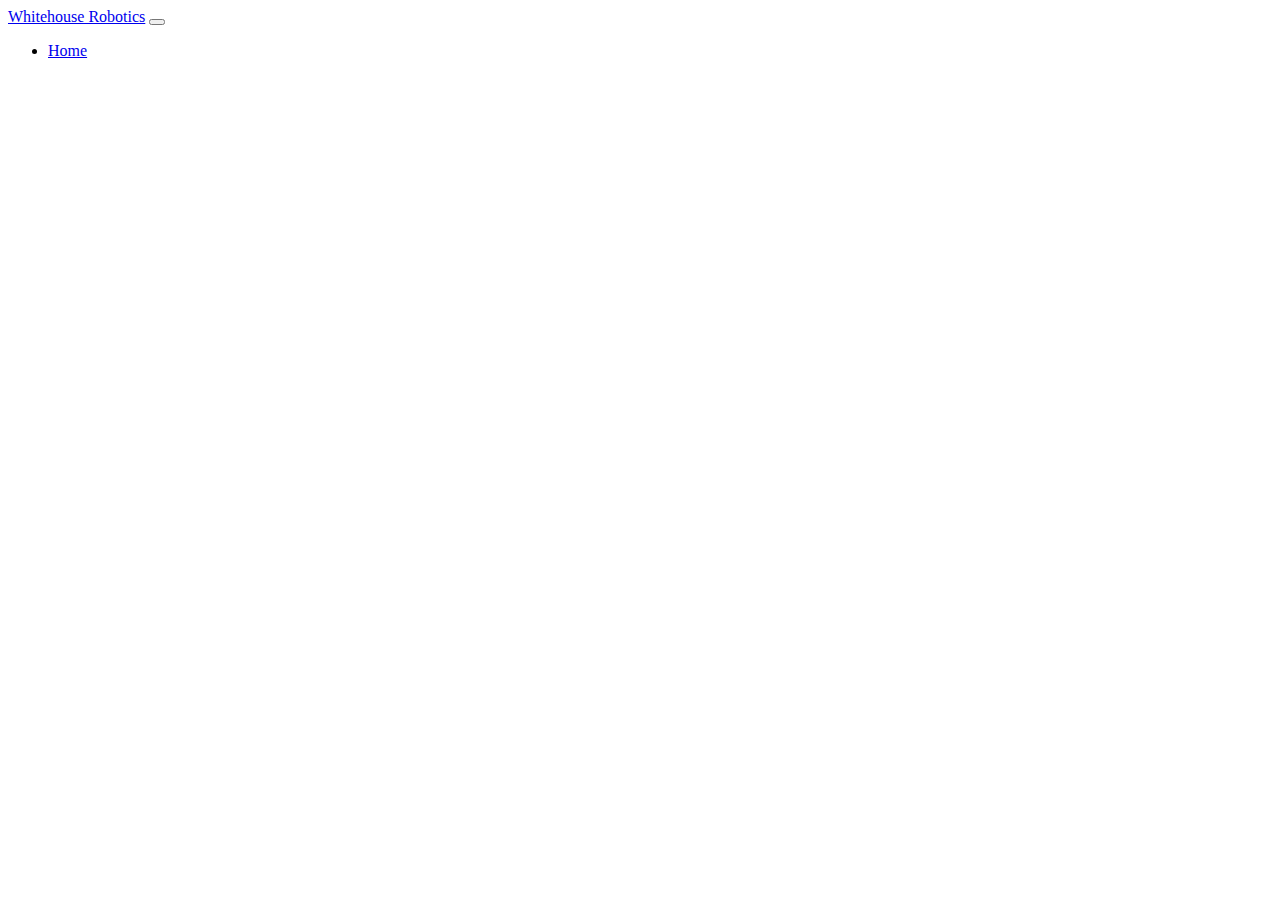
==== index.html @ 736e9d4d "Add Navbar" ====
<!DOCTYPE html>
<html lang="en">
<head>
    <meta charset="UTF-8">
    <meta http-equiv="X-UA-Compatible" content="IE=edge">
    <meta name="viewport" content="width=device-width, initial-scale=1.0">
    <title>Document</title>
    <link href="https://cdn.jsdelivr.net/npm/bootstrap@5.3.2/dist/css/bootstrap.min.css" rel="stylesheet" integrity="sha384-T3c6CoIi6uLrA9TneNEoa7RxnatzjcDSCmG1MXxSR1GAsXEV/Dwwykc2MPK8M2HN" crossorigin="anonymous">
</head>
<body>
    <nav class="navbar navbar-expand-lg bg-body-tertiary">
        <div class="container-fluid">
          <a class="navbar-brand" href="#">Whitehouse Robotics</a>
          <button class="navbar-toggler" type="button" data-bs-toggle="collapse" data-bs-target="#navbarNav" aria-controls="navbarNav" aria-expanded="false" aria-label="Toggle navigation">
            <span class="navbar-toggler-icon"></span>
          </button>
          <div class="collapse navbar-collapse" id="navbarNav">
            <ul class="navbar-nav">
              <li class="nav-item">
                <a class="nav-link active" aria-current="page" href="/">Home</a>
              </li>



            </ul>
          </div>
        </div>
      </nav>




    <script src="https://cdn.jsdelivr.net/npm/bootstrap@5.3.2/dist/js/bootstrap.bundle.min.js" integrity="sha384-C6RzsynM9kWDrMNeT87bh95OGNyZPhcTNXj1NW7RuBCsyN/o0jlpcV8Qyq46cDfL" crossorigin="anonymous"></script>
</body>
</html>
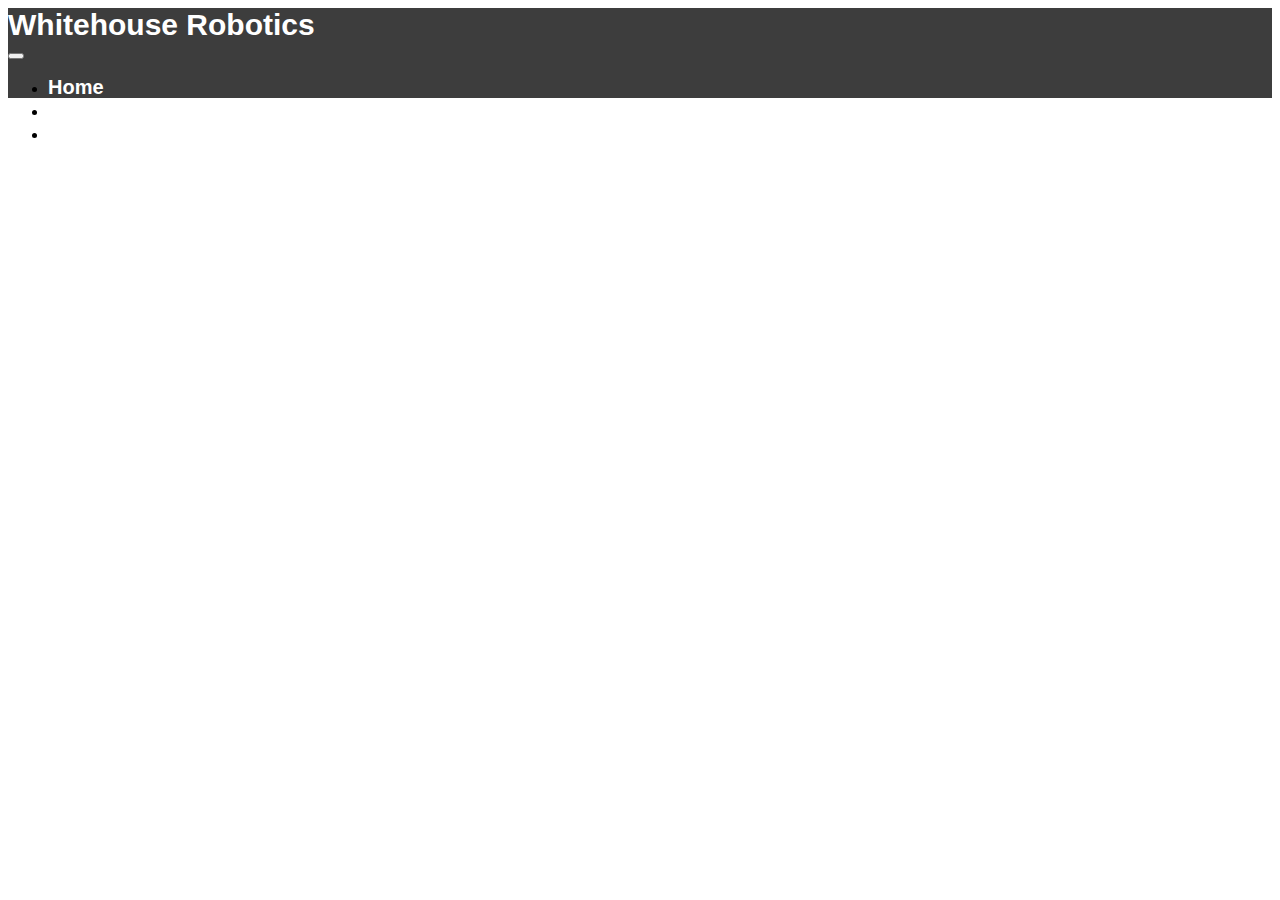
==== commit e211bab9: "Style Navbar" ====
--- a/index.html
+++ b/index.html
@@ -1,35 +1,53 @@
 <!DOCTYPE html>
 <html lang="en">
-<head>
-    <meta charset="UTF-8">
-    <meta http-equiv="X-UA-Compatible" content="IE=edge">
-    <meta name="viewport" content="width=device-width, initial-scale=1.0">
+  <head>
+    <meta charset="UTF-8" />
+    <meta http-equiv="X-UA-Compatible" content="IE=edge" />
+    <meta name="viewport" content="width=device-width, initial-scale=1.0" />
     <title>Document</title>
-    <link href="https://cdn.jsdelivr.net/npm/bootstrap@5.3.2/dist/css/bootstrap.min.css" rel="stylesheet" integrity="sha384-T3c6CoIi6uLrA9TneNEoa7RxnatzjcDSCmG1MXxSR1GAsXEV/Dwwykc2MPK8M2HN" crossorigin="anonymous">
-</head>
-<body>
-    <nav class="navbar navbar-expand-lg bg-body-tertiary">
-        <div class="container-fluid">
-          <a class="navbar-brand" href="#">Whitehouse Robotics</a>
-          <button class="navbar-toggler" type="button" data-bs-toggle="collapse" data-bs-target="#navbarNav" aria-controls="navbarNav" aria-expanded="false" aria-label="Toggle navigation">
-            <span class="navbar-toggler-icon"></span>
-          </button>
-          <div class="collapse navbar-collapse" id="navbarNav">
-            <ul class="navbar-nav">
-              <li class="nav-item">
-                <a class="nav-link active" aria-current="page" href="/">Home</a>
-              </li>
+    <link
+      href="https://cdn.jsdelivr.net/npm/bootstrap@5.3.2/dist/css/bootstrap.min.css"
+      rel="stylesheet"
+      integrity="sha384-T3c6CoIi6uLrA9TneNEoa7RxnatzjcDSCmG1MXxSR1GAsXEV/Dwwykc2MPK8M2HN"
+      crossorigin="anonymous"
+    />
+    <link href="index.css" rel="stylesheet" />
+  </head>
+  <body>
+    <nav class="navbar navbar-expand-lg navBg">
+      <div class="container-fluid">
+        <div class="navbar-brand title">Whitehouse Robotics</div>
+        <button
+          class="navbar-toggler"
+          type="button"
+          data-bs-toggle="collapse"
+          data-bs-target="#navbarNav"
+          aria-controls="navbarNav"
+          aria-expanded="false"
+          aria-label="Toggle navigation"
+        >
+          <span class="navbar-toggler-icon"></span>
+        </button>
+        <div class="collapse navbar-collapse" id="navbarNav">
+          <ul class="navbar-nav">
+            <li class="nav-item">
+              <div class="nav-link link" aria-current="page">Home</div>
+            </li>
+            <li class="nav-item">
+              <a class="nav-link link" aria-current="page" href="">About</a>
+            </li>
+            <li class="nav-item">
+              <a class="nav-link link" aria-current="page" href="">Community</a>
+            </li>
+          </ul>
+        </div>
+      </div>
+    </nav>
 
-
-
-            </ul>
-          </div>
-        </div>
-      </nav>
-
-
-
-
-    <script src="https://cdn.jsdelivr.net/npm/bootstrap@5.3.2/dist/js/bootstrap.bundle.min.js" integrity="sha384-C6RzsynM9kWDrMNeT87bh95OGNyZPhcTNXj1NW7RuBCsyN/o0jlpcV8Qyq46cDfL" crossorigin="anonymous"></script>
-</body>
-</html>+    <script
+      src="https://cdn.jsdelivr.net/npm/bootstrap@5.3.2/dist/js/bootstrap.bundle.min.js"
+      integrity="sha384-C6RzsynM9kWDrMNeT87bh95OGNyZPhcTNXj1NW7RuBCsyN/o0jlpcV8Qyq46cDfL"
+      crossorigin="anonymous"
+    ></script>
+  </body>
+</html>
--- a/index.css
+++ b/index.css
@@ -0,0 +1,21 @@
+.navBg {
+  background-color: rgb(61, 61, 61);
+  height: 90px;
+  font-family: Arial, Helvetica, sans-serif;
+}
+.title {
+  font-size: 30px;
+  font-weight: 700;
+  color: white;
+}
+.title:hover {
+  color: rgb(240, 240, 240);
+}
+.link {
+  font-size: 20px;
+  font-weight: 550;
+  color: white;
+}
+.link:hover {
+  color: rgb(240, 240, 240);
+}
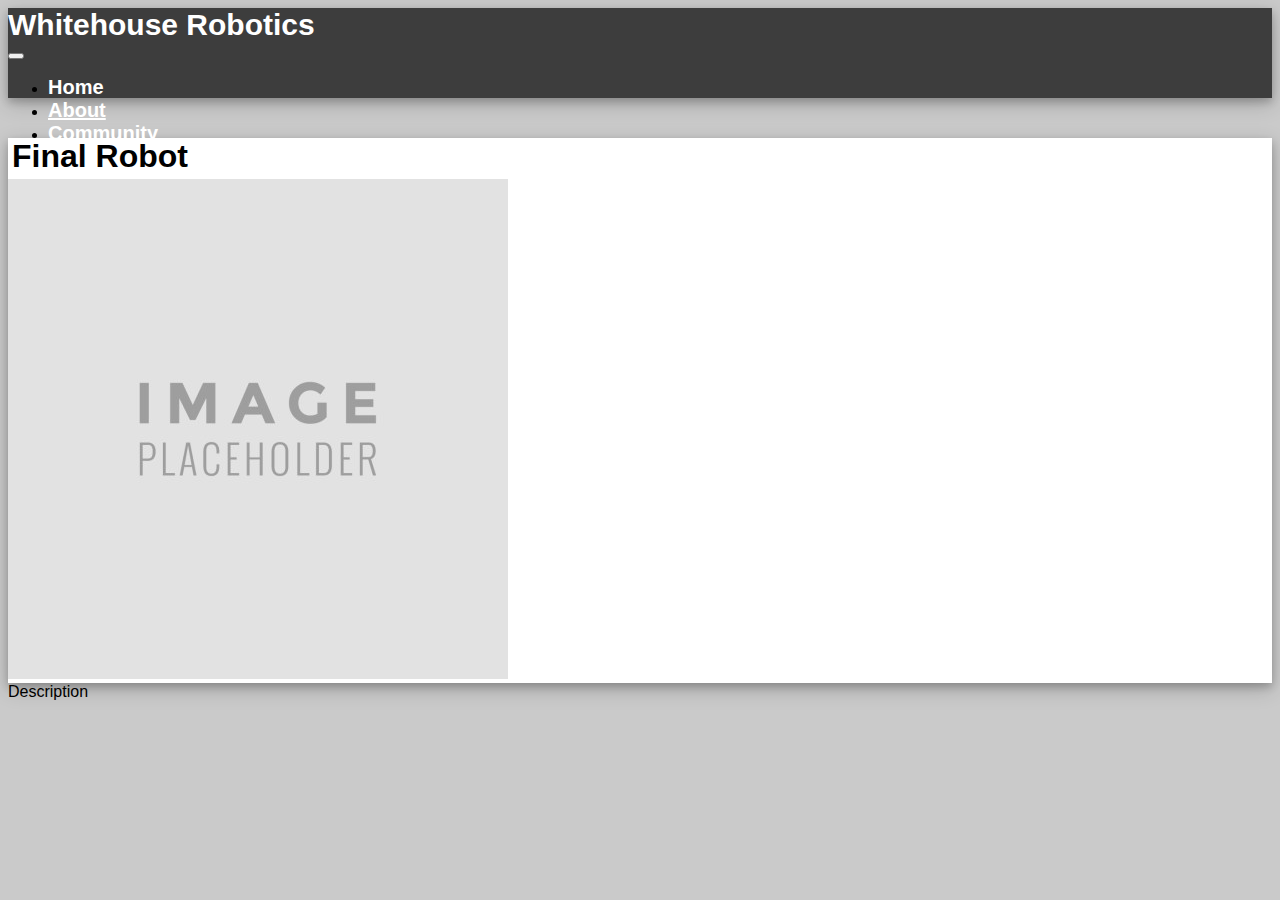
==== commit 7a0706ad: "Finish community page" ====
--- a/index.html
+++ b/index.html
@@ -4,7 +4,7 @@
     <meta charset="UTF-8" />
     <meta http-equiv="X-UA-Compatible" content="IE=edge" />
     <meta name="viewport" content="width=device-width, initial-scale=1.0" />
-    <title>Document</title>
+    <title>Whitehouse Robotics | Home</title>
     <link
       href="https://cdn.jsdelivr.net/npm/bootstrap@5.3.2/dist/css/bootstrap.min.css"
       rel="stylesheet"
@@ -14,7 +14,7 @@
     <link href="index.css" rel="stylesheet" />
   </head>
   <body>
-    <nav class="navbar navbar-expand-lg navBg">
+    <nav class="navbar navbar-expand-lg navBg sticky-top">
       <div class="container-fluid">
         <div class="navbar-brand title">Whitehouse Robotics</div>
         <button
@@ -34,15 +34,31 @@
               <div class="nav-link link" aria-current="page">Home</div>
             </li>
             <li class="nav-item">
-              <a class="nav-link link" aria-current="page" href="">About</a>
+              <a class="nav-link link" aria-current="page" href="about.html"
+                >About</a
+              >
             </li>
             <li class="nav-item">
-              <a class="nav-link link" aria-current="page" href="">Community</a>
+              <a class="nav-link link" aria-current="page" href="community.html"
+                >Community</a
+              >
             </li>
           </ul>
         </div>
       </div>
     </nav>
+
+    <div class="container text-center spacing">
+      <div class="row">
+        <div class="col">
+          <div class="card">
+            <h1 class="cardTitle">Final Robot</h1>
+            <img src="placeholder.jpg" alt="Final Robot" />
+          </div>
+        </div>
+        <div class="col">Description</div>
+      </div>
+    </div>
 
     <script
       src="https://cdn.jsdelivr.net/npm/bootstrap@5.3.2/dist/js/bootstrap.bundle.min.js"
--- a/index.css
+++ b/index.css
@@ -1,15 +1,20 @@
 .navBg {
   background-color: rgb(61, 61, 61);
   height: 90px;
-  font-family: Arial, Helvetica, sans-serif;
+
+  box-shadow: 0 4px 8px 0 rgba(0, 0, 0, 0.2), 0 6px 20px 0 rgba(0, 0, 0, 0.19);
 }
 .title {
   font-size: 30px;
   font-weight: 700;
   color: white;
 }
+body {
+  font-family: Arial, Helvetica, sans-serif;
+  background-color: rgb(202, 202, 202);
+}
 .title:hover {
-  color: rgb(240, 240, 240);
+  color: rgb(185, 185, 185);
 }
 .link {
   font-size: 20px;
@@ -19,3 +24,27 @@
 .link:hover {
   color: rgb(240, 240, 240);
 }
+.spacing {
+  margin-top: 40px;
+}
+.extraSpacing {
+  margin-top: 100px;
+}
+.card {
+  background-color: white;
+  box-shadow: 0 4px 8px 0 rgba(0, 0, 0, 0.2), 0 6px 20px 0 rgba(0, 0, 0, 0.19);
+}
+.cardTitle {
+  font-weight: 550;
+  margin: 4px;
+}
+.cardDescription {
+  font-size: 130%;
+  margin: 4px;
+}
+.logo {
+  width: 85px;
+}
+.endpage {
+  margin-bottom: 40px;
+}
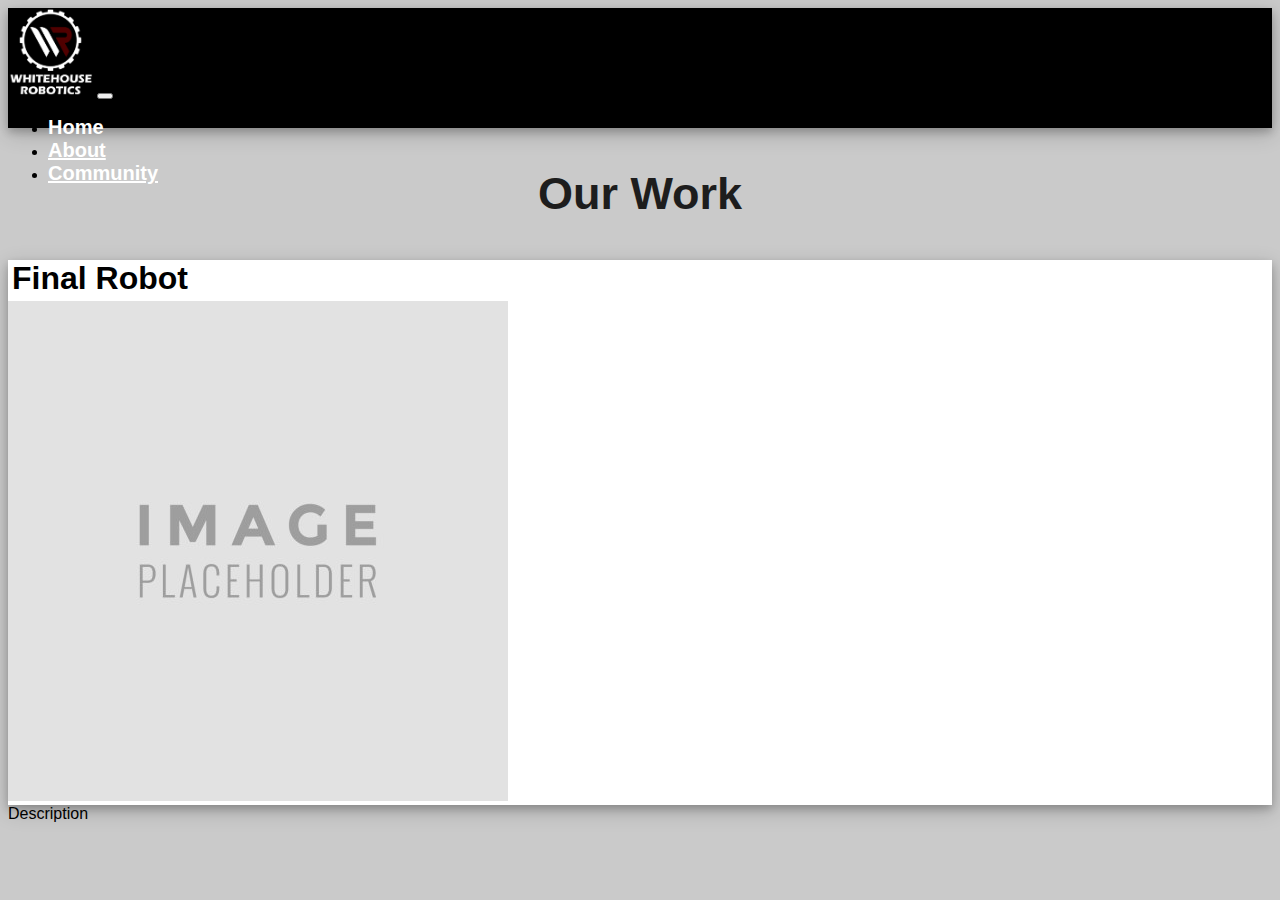
==== commit 851c3d0c: "Add headings" ====
--- a/index.html
+++ b/index.html
@@ -16,7 +16,7 @@
   <body>
     <nav class="navbar navbar-expand-lg navBg sticky-top">
       <div class="container-fluid">
-        <div class="navbar-brand title">Whitehouse Robotics</div>
+        <img src="RoboticsLogo.png" alt="logo" class="logo" />
         <button
           class="navbar-toggler"
           type="button"
@@ -48,6 +48,8 @@
       </div>
     </nav>
 
+    <h1 class="spacing mainTitle">Our Work</h1>
+
     <div class="container text-center spacing">
       <div class="row">
         <div class="col">
--- a/index.css
+++ b/index.css
@@ -1,6 +1,6 @@
 .navBg {
-  background-color: rgb(61, 61, 61);
-  height: 90px;
+  background-color: rgb(0, 0, 0);
+  height: 120px;
 
   box-shadow: 0 4px 8px 0 rgba(0, 0, 0, 0.2), 0 6px 20px 0 rgba(0, 0, 0, 0.19);
 }
@@ -8,6 +8,12 @@
   font-size: 30px;
   font-weight: 700;
   color: white;
+}
+.mainTitle {
+  text-align: center;
+  font-size: 45px;
+  font-weight: bold;
+  color: rgb(29, 29, 29);
 }
 body {
   font-family: Arial, Helvetica, sans-serif;
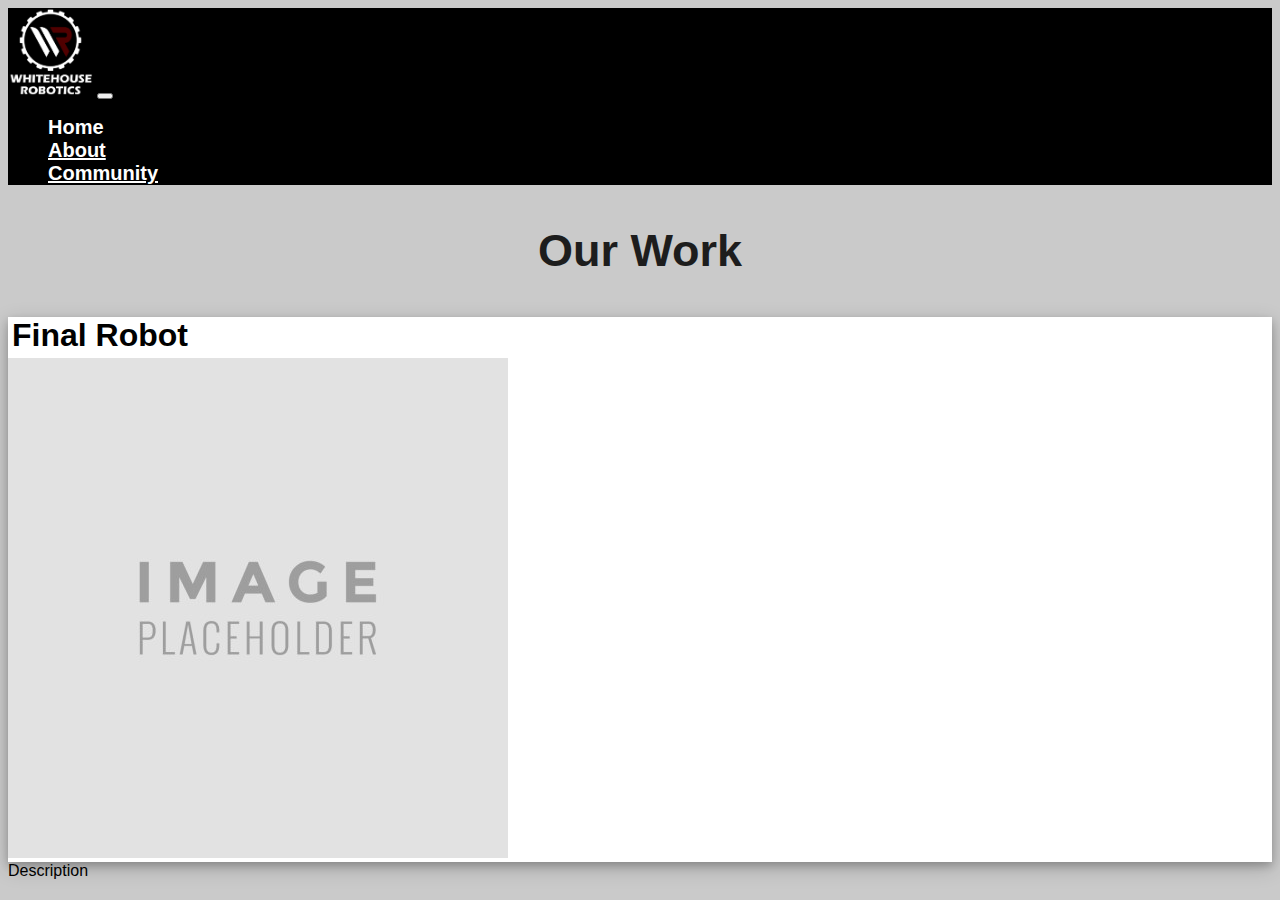
==== commit c9241a0d: "Fix Navbar" ====
--- a/index.html
+++ b/index.html
@@ -1,71 +1,74 @@
 <!DOCTYPE html>
 <html lang="en">
-  <head>
-    <meta charset="UTF-8" />
-    <meta http-equiv="X-UA-Compatible" content="IE=edge" />
-    <meta name="viewport" content="width=device-width, initial-scale=1.0" />
-    <title>Whitehouse Robotics | Home</title>
-    <link
-      href="https://cdn.jsdelivr.net/npm/bootstrap@5.3.2/dist/css/bootstrap.min.css"
-      rel="stylesheet"
-      integrity="sha384-T3c6CoIi6uLrA9TneNEoa7RxnatzjcDSCmG1MXxSR1GAsXEV/Dwwykc2MPK8M2HN"
-      crossorigin="anonymous"
-    />
-    <link href="index.css" rel="stylesheet" />
-  </head>
-  <body>
-    <nav class="navbar navbar-expand-lg navBg sticky-top">
-      <div class="container-fluid">
-        <img src="RoboticsLogo.png" alt="logo" class="logo" />
-        <button
-          class="navbar-toggler"
-          type="button"
-          data-bs-toggle="collapse"
-          data-bs-target="#navbarNav"
-          aria-controls="navbarNav"
-          aria-expanded="false"
-          aria-label="Toggle navigation"
-        >
-          <span class="navbar-toggler-icon"></span>
-        </button>
-        <div class="collapse navbar-collapse" id="navbarNav">
-          <ul class="navbar-nav">
-            <li class="nav-item">
-              <div class="nav-link link" aria-current="page">Home</div>
-            </li>
-            <li class="nav-item">
-              <a class="nav-link link" aria-current="page" href="about.html"
-                >About</a
-              >
-            </li>
-            <li class="nav-item">
-              <a class="nav-link link" aria-current="page" href="community.html"
-                >Community</a
-              >
-            </li>
-          </ul>
-        </div>
-      </div>
-    </nav>
+	<head>
+		<meta charset="UTF-8" />
+		<meta http-equiv="X-UA-Compatible" content="IE=edge" />
+		<meta name="viewport" content="width=device-width, initial-scale=1.0" />
+		<title>Whitehouse Robotics | Home</title>
+		<link
+			href="https://cdn.jsdelivr.net/npm/bootstrap@5.3.2/dist/css/bootstrap.min.css"
+			rel="stylesheet"
+			integrity="sha384-T3c6CoIi6uLrA9TneNEoa7RxnatzjcDSCmG1MXxSR1GAsXEV/Dwwykc2MPK8M2HN"
+			crossorigin="anonymous"
+		/>
+		<link href="index.css" rel="stylesheet" />
+	</head>
+	<body>
+		<nav
+			class="navbar navbar-expand-lg sticky-top"
+			style="background-color: #000000"
+		>
+			<div class="container-fluid">
+				<img src="RoboticsLogo.png" alt="logo" class="logo" />
+				<button
+					class="navbar-toggler"
+					type="button"
+					data-bs-toggle="collapse"
+					data-bs-target="#navbarNav"
+					aria-controls="navbarNav"
+					aria-expanded="false"
+					aria-label="Toggle navigation"
+				>
+					<span class="navbar-toggler-icon"></span>
+				</button>
+				<div class="collapse navbar-collapse" id="navbarNav">
+					<ul class="navbar-nav">
+						<li class="nav-item">
+							<div class="nav-link link" aria-current="page">Home</div>
+						</li>
+						<li class="nav-item">
+							<a class="nav-link link" aria-current="page" href="about.html"
+								>About</a
+							>
+						</li>
+						<li class="nav-item">
+							<a class="nav-link link" aria-current="page" href="community.html"
+								>Community</a
+							>
+						</li>
+					</ul>
+				</div>
+			</div>
+		</nav>
 
-    <h1 class="spacing mainTitle">Our Work</h1>
+		<h1 class="spacing mainTitle">Our Work</h1>
 
-    <div class="container text-center spacing">
-      <div class="row">
-        <div class="col">
-          <div class="card">
-            <h1 class="cardTitle">Final Robot</h1>
-            <img src="placeholder.jpg" alt="Final Robot" />
-          </div>
-        </div>
-        <div class="col">Description</div>
-      </div>
-    </div>
+		<div class="container text-center spacing">
+			<div class="row">
+				<div class="col">
+					<div class="card">
+						<h1 class="cardTitle">Final Robot</h1>
+						<img src="placeholder.jpg" alt="Final Robot" />
+					</div>
+				</div>
+				<div class="col">Description</div>
+			</div>
+		</div>
 
-    <script
-      src="https://cdn.jsdelivr.net/npm/bootstrap@5.3.2/dist/js/bootstrap.bundle.min.js"
-      integrity="sha384-C6RzsynM9kWDrMNeT87bh95OGNyZPhcTNXj1NW7RuBCsyN/o0jlpcV8Qyq46cDfL"
-      crossorigin="anonymous"
-    ></script>
-  </body>
+		<script
+			src="https://cdn.jsdelivr.net/npm/bootstrap@5.3.2/dist/js/bootstrap.bundle.min.js"
+			integrity="sha384-C6RzsynM9kWDrMNeT87bh95OGNyZPhcTNXj1NW7RuBCsyN/o0jlpcV8Qyq46cDfL"
+			crossorigin="anonymous"
+		></script>
+	</body>
 </html>
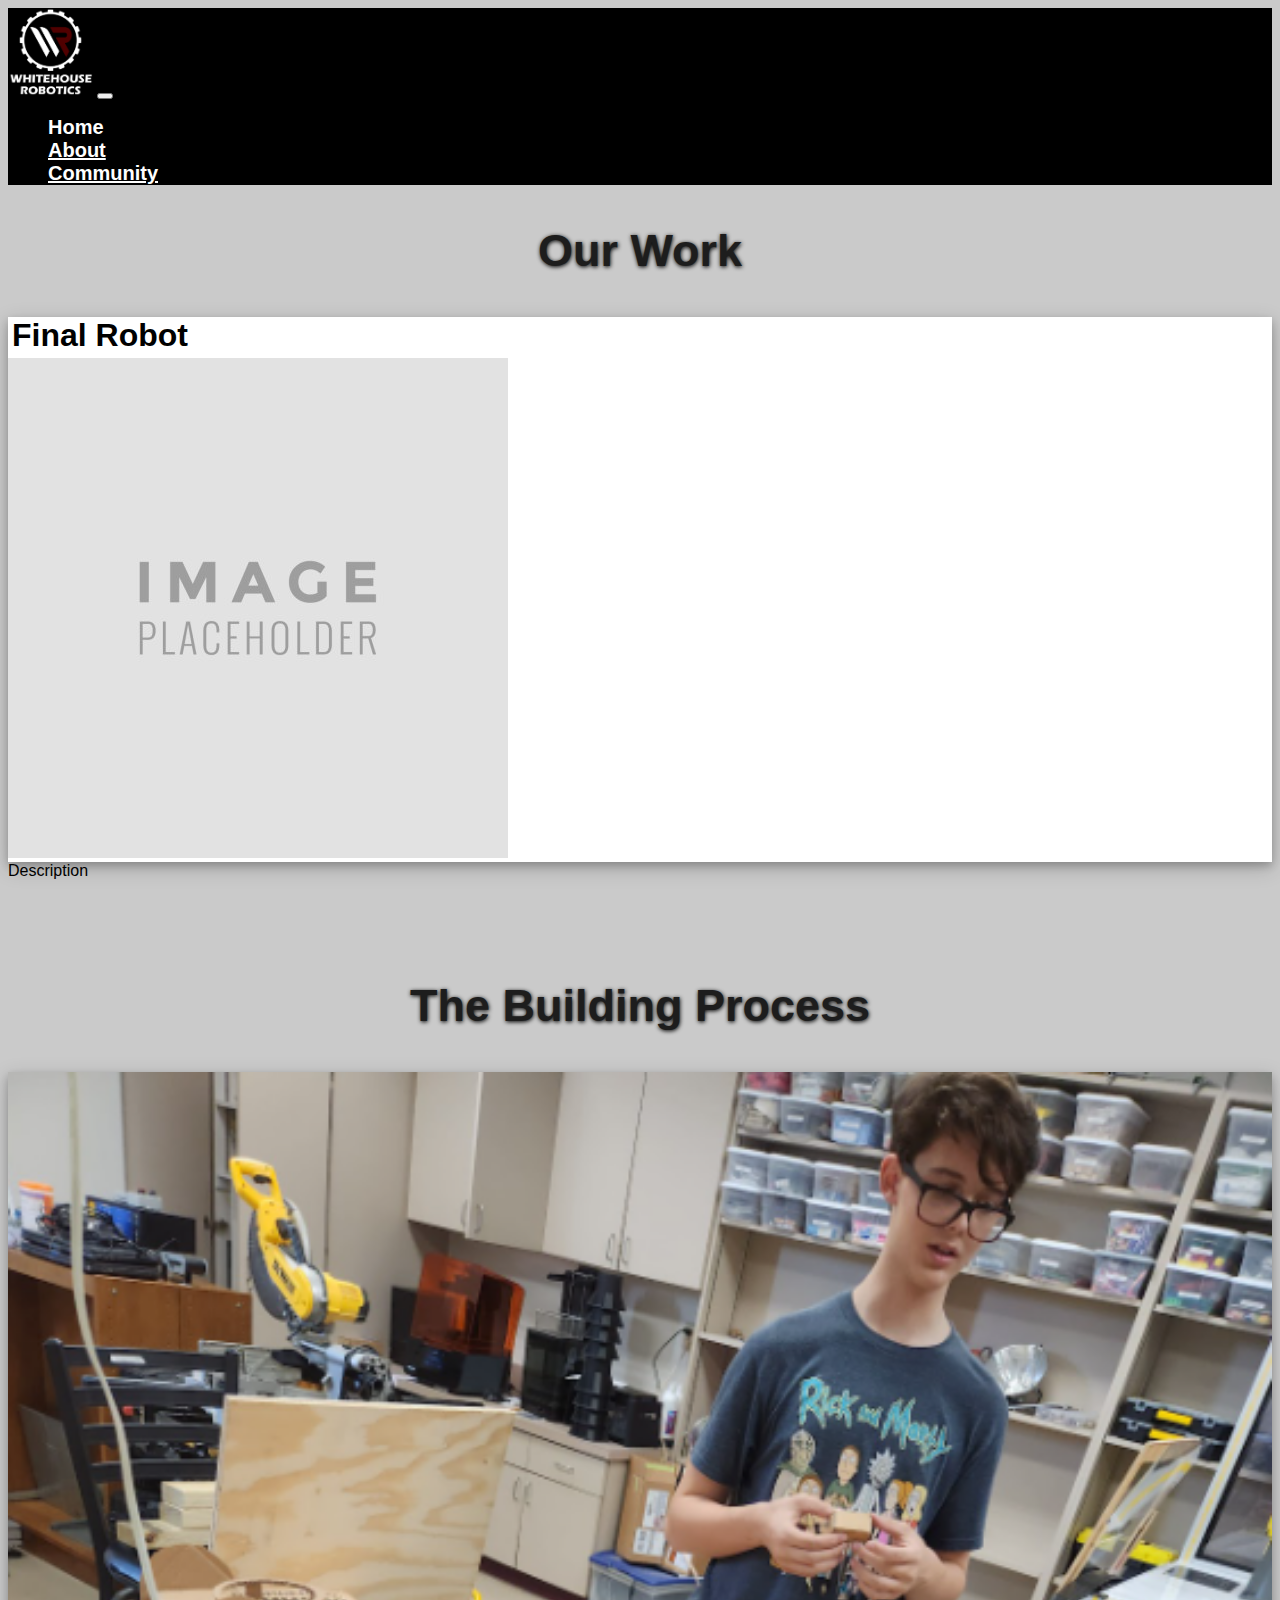
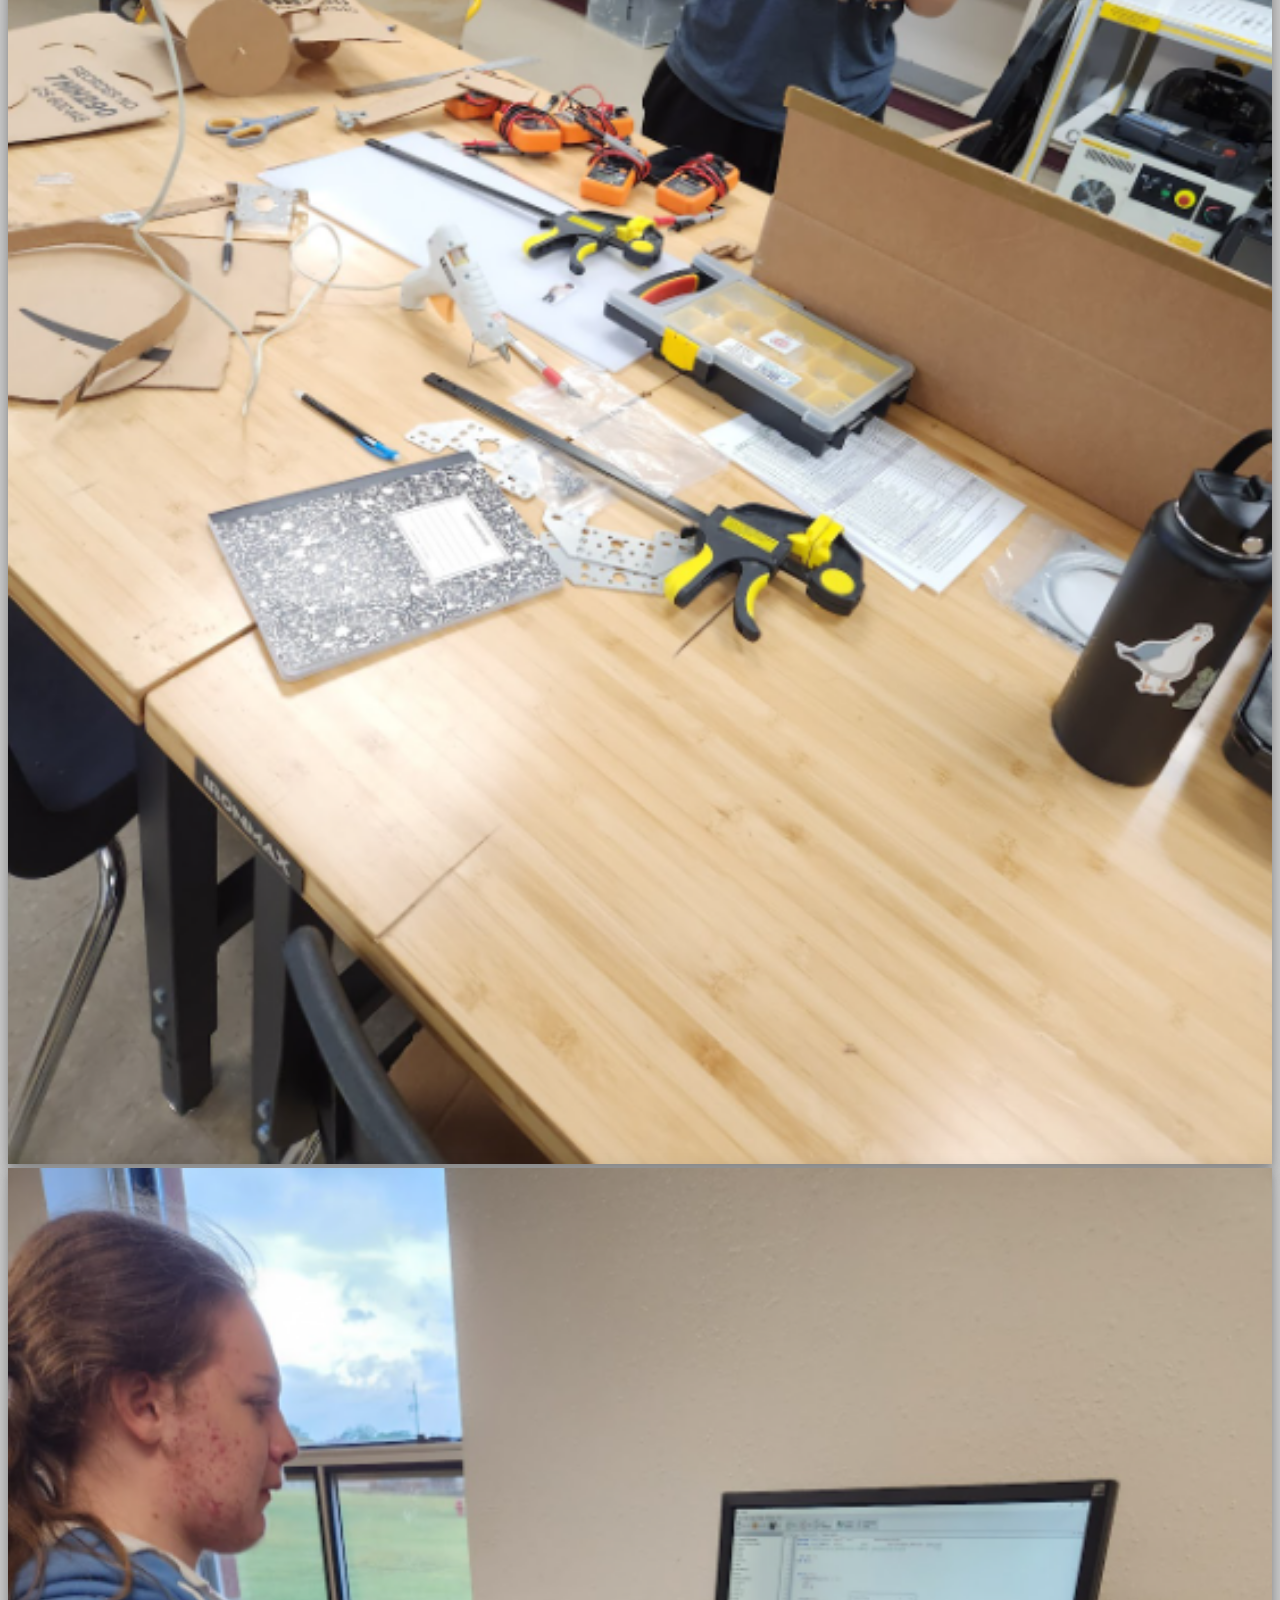
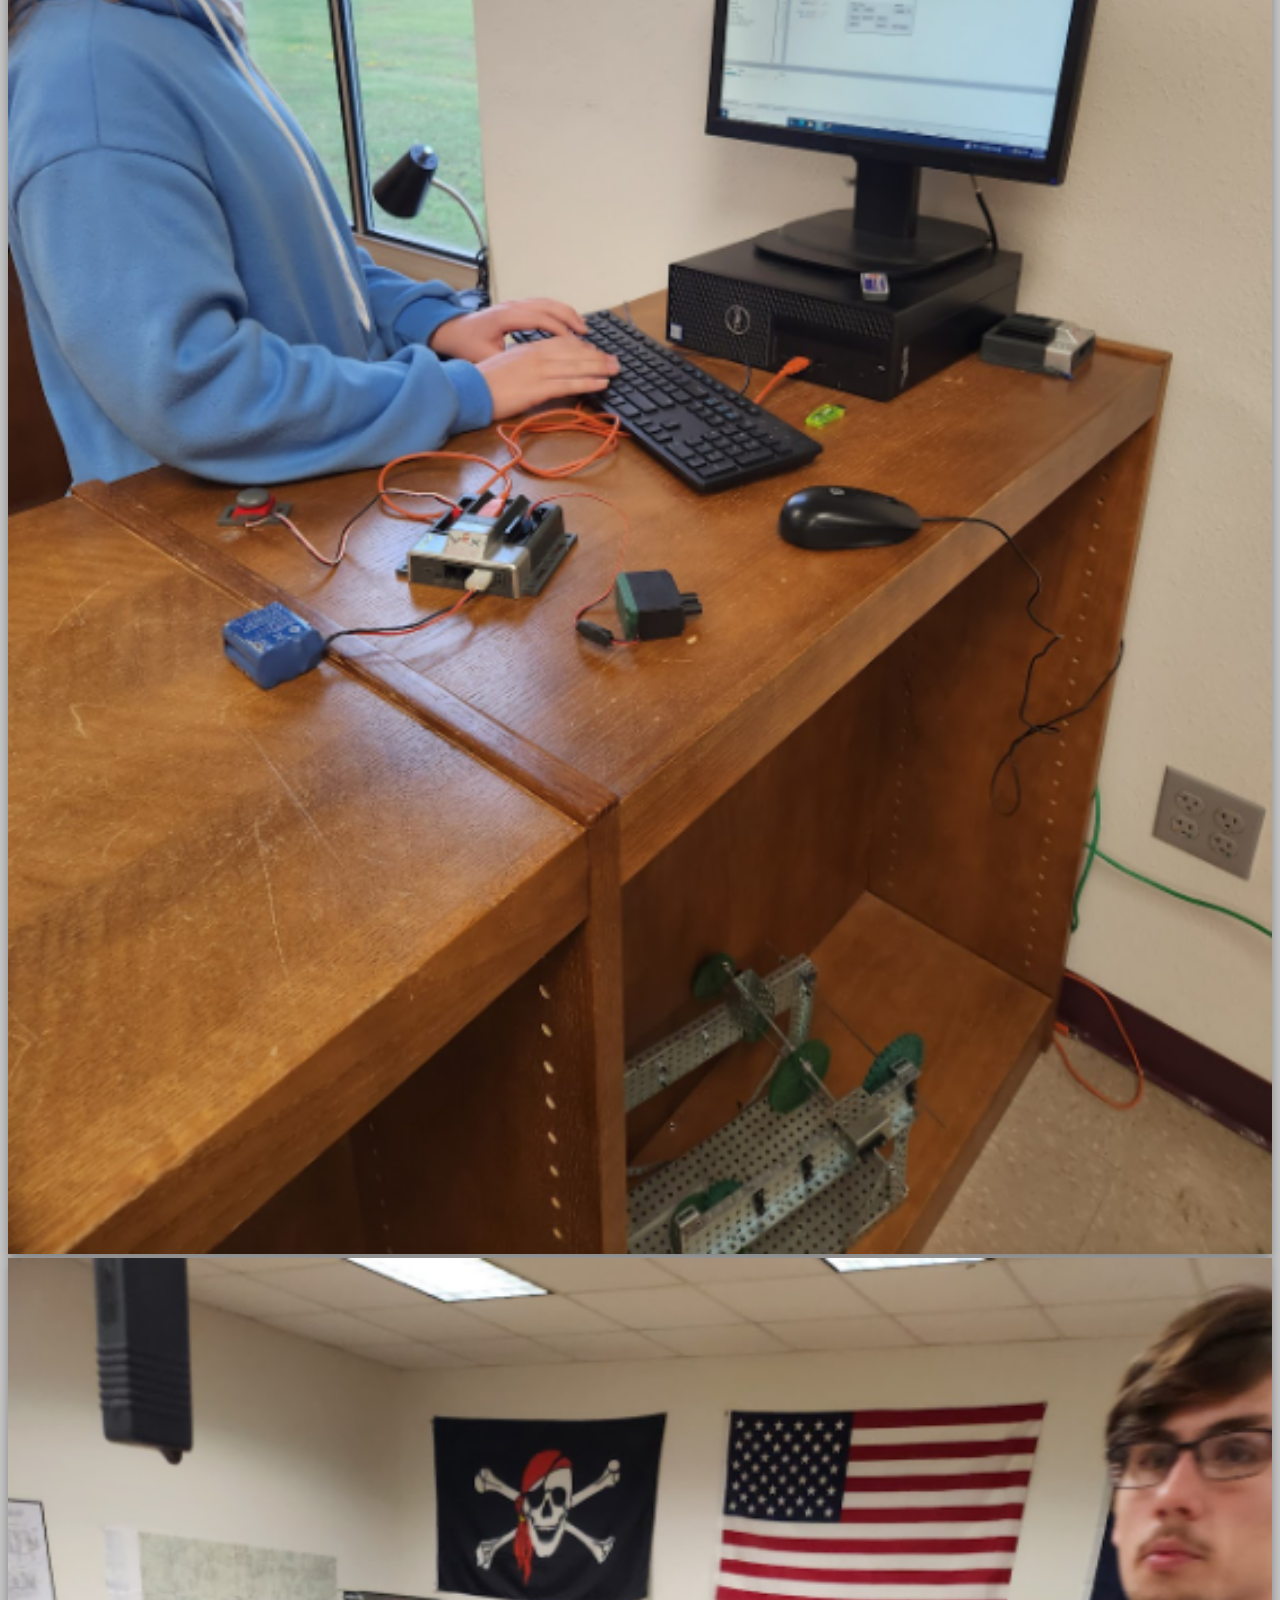
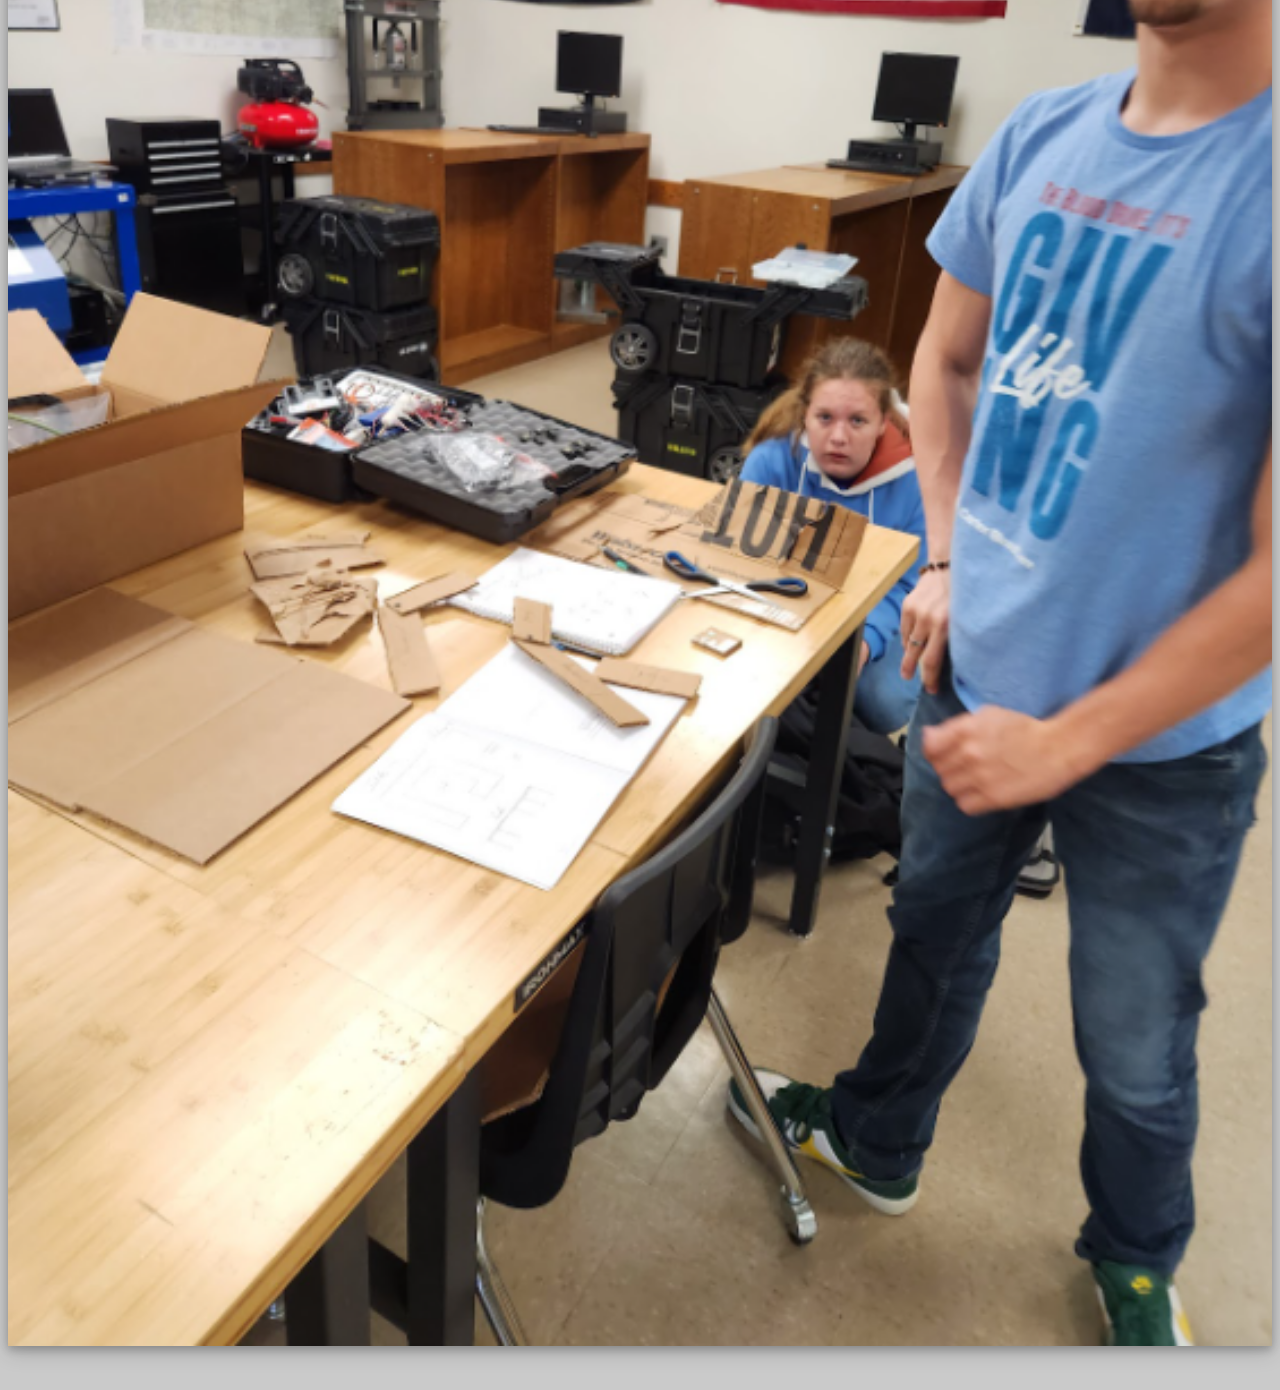
==== commit 5faf69dd: "Add pictures, align navbar text, and add shadows" ====
--- a/index.html
+++ b/index.html
@@ -1,74 +1,103 @@
 <!DOCTYPE html>
 <html lang="en">
-	<head>
-		<meta charset="UTF-8" />
-		<meta http-equiv="X-UA-Compatible" content="IE=edge" />
-		<meta name="viewport" content="width=device-width, initial-scale=1.0" />
-		<title>Whitehouse Robotics | Home</title>
-		<link
-			href="https://cdn.jsdelivr.net/npm/bootstrap@5.3.2/dist/css/bootstrap.min.css"
-			rel="stylesheet"
-			integrity="sha384-T3c6CoIi6uLrA9TneNEoa7RxnatzjcDSCmG1MXxSR1GAsXEV/Dwwykc2MPK8M2HN"
-			crossorigin="anonymous"
-		/>
-		<link href="index.css" rel="stylesheet" />
-	</head>
-	<body>
-		<nav
-			class="navbar navbar-expand-lg sticky-top"
-			style="background-color: #000000"
-		>
-			<div class="container-fluid">
-				<img src="RoboticsLogo.png" alt="logo" class="logo" />
-				<button
-					class="navbar-toggler"
-					type="button"
-					data-bs-toggle="collapse"
-					data-bs-target="#navbarNav"
-					aria-controls="navbarNav"
-					aria-expanded="false"
-					aria-label="Toggle navigation"
-				>
-					<span class="navbar-toggler-icon"></span>
-				</button>
-				<div class="collapse navbar-collapse" id="navbarNav">
-					<ul class="navbar-nav">
-						<li class="nav-item">
-							<div class="nav-link link" aria-current="page">Home</div>
-						</li>
-						<li class="nav-item">
-							<a class="nav-link link" aria-current="page" href="about.html"
-								>About</a
-							>
-						</li>
-						<li class="nav-item">
-							<a class="nav-link link" aria-current="page" href="community.html"
-								>Community</a
-							>
-						</li>
-					</ul>
-				</div>
-			</div>
-		</nav>
+  <head>
+    <meta charset="UTF-8" />
+    <meta http-equiv="X-UA-Compatible" content="IE=edge" />
+    <meta name="viewport" content="width=device-width, initial-scale=1.0" />
+    <title>Whitehouse Robotics | Home</title>
+    <link
+      href="https://cdn.jsdelivr.net/npm/bootstrap@5.3.2/dist/css/bootstrap.min.css"
+      rel="stylesheet"
+      integrity="sha384-T3c6CoIi6uLrA9TneNEoa7RxnatzjcDSCmG1MXxSR1GAsXEV/Dwwykc2MPK8M2HN"
+      crossorigin="anonymous"
+    />
+    <link href="index.css" rel="stylesheet" />
+  </head>
+  <body>
+    <nav
+      class="navbar navbar-expand-lg sticky-top"
+      style="background-color: #000000"
+    >
+      <div class="container-fluid">
+        <img src="RoboticsLogo.png" alt="logo" class="logo" />
+        <button
+          class="navbar-toggler"
+          type="button"
+          data-bs-toggle="collapse"
+          data-bs-target="#navbarNav"
+          aria-controls="navbarNav"
+          aria-expanded="false"
+          aria-label="Toggle navigation"
+        >
+          <span class="navbar-toggler-icon"></span>
+        </button>
+        <div class="collapse navbar-collapse" id="navbarNav">
+          <ul class="navbar-nav">
+            <li class="nav-item">
+              <div class="nav-link link" aria-current="page">Home</div>
+            </li>
+            <li class="nav-item">
+              <a class="nav-link link" aria-current="page" href="about.html"
+                >About</a
+              >
+            </li>
+            <li class="nav-item">
+              <a class="nav-link link" aria-current="page" href="community.html"
+                >Community</a
+              >
+            </li>
+          </ul>
+        </div>
+      </div>
+    </nav>
 
-		<h1 class="spacing mainTitle">Our Work</h1>
+    <h1 class="spacing mainTitle">Our Work</h1>
 
-		<div class="container text-center spacing">
-			<div class="row">
-				<div class="col">
-					<div class="card">
-						<h1 class="cardTitle">Final Robot</h1>
-						<img src="placeholder.jpg" alt="Final Robot" />
-					</div>
-				</div>
-				<div class="col">Description</div>
-			</div>
-		</div>
+    <div class="container text-center spacing">
+      <div class="row">
+        <div class="col">
+          <div class="card">
+            <h1 class="cardTitle">Final Robot</h1>
+            <img src="placeholder.jpg" alt="Final Robot" />
+          </div>
+        </div>
+        <div class="col">Description</div>
+      </div>
+    </div>
 
-		<script
-			src="https://cdn.jsdelivr.net/npm/bootstrap@5.3.2/dist/js/bootstrap.bundle.min.js"
-			integrity="sha384-C6RzsynM9kWDrMNeT87bh95OGNyZPhcTNXj1NW7RuBCsyN/o0jlpcV8Qyq46cDfL"
-			crossorigin="anonymous"
-		></script>
-	</body>
+    <h1 class="extraSpacing mainTitle">The Building Process</h1>
+
+    <div class="container text-center spacing">
+      <div class="row">
+        <div class="col">
+          <img
+            src="RoboticsBuild1.png"
+            alt="Final Robot"
+            class="card buildingProcess"
+          />
+        </div>
+        <div class="col">
+          <img
+            src="RobotBuild2.png"
+            alt="Final Robot"
+            class="card buildingProcess"
+          />
+        </div>
+        <div class="col">
+          <img
+            src="RobotBuild3.png"
+            alt="Final Robot"
+            class="card buildingProcess"
+          />
+        </div>
+      </div>
+    </div>
+
+    <div class="endpage"></div>
+    <script
+      src="https://cdn.jsdelivr.net/npm/bootstrap@5.3.2/dist/js/bootstrap.bundle.min.js"
+      integrity="sha384-C6RzsynM9kWDrMNeT87bh95OGNyZPhcTNXj1NW7RuBCsyN/o0jlpcV8Qyq46cDfL"
+      crossorigin="anonymous"
+    ></script>
+  </body>
 </html>
--- a/index.css
+++ b/index.css
@@ -14,6 +14,7 @@
   font-size: 45px;
   font-weight: bold;
   color: rgb(29, 29, 29);
+  text-shadow: 0.5px 0.5px 4px rgb(0, 0, 0);
 }
 body {
   font-family: Arial, Helvetica, sans-serif;
@@ -54,3 +55,7 @@
 .endpage {
   margin-bottom: 40px;
 }
+.buildingProcess {
+  width: 100%;
+  background-color: rgba(0, 0, 0, 0);
+}
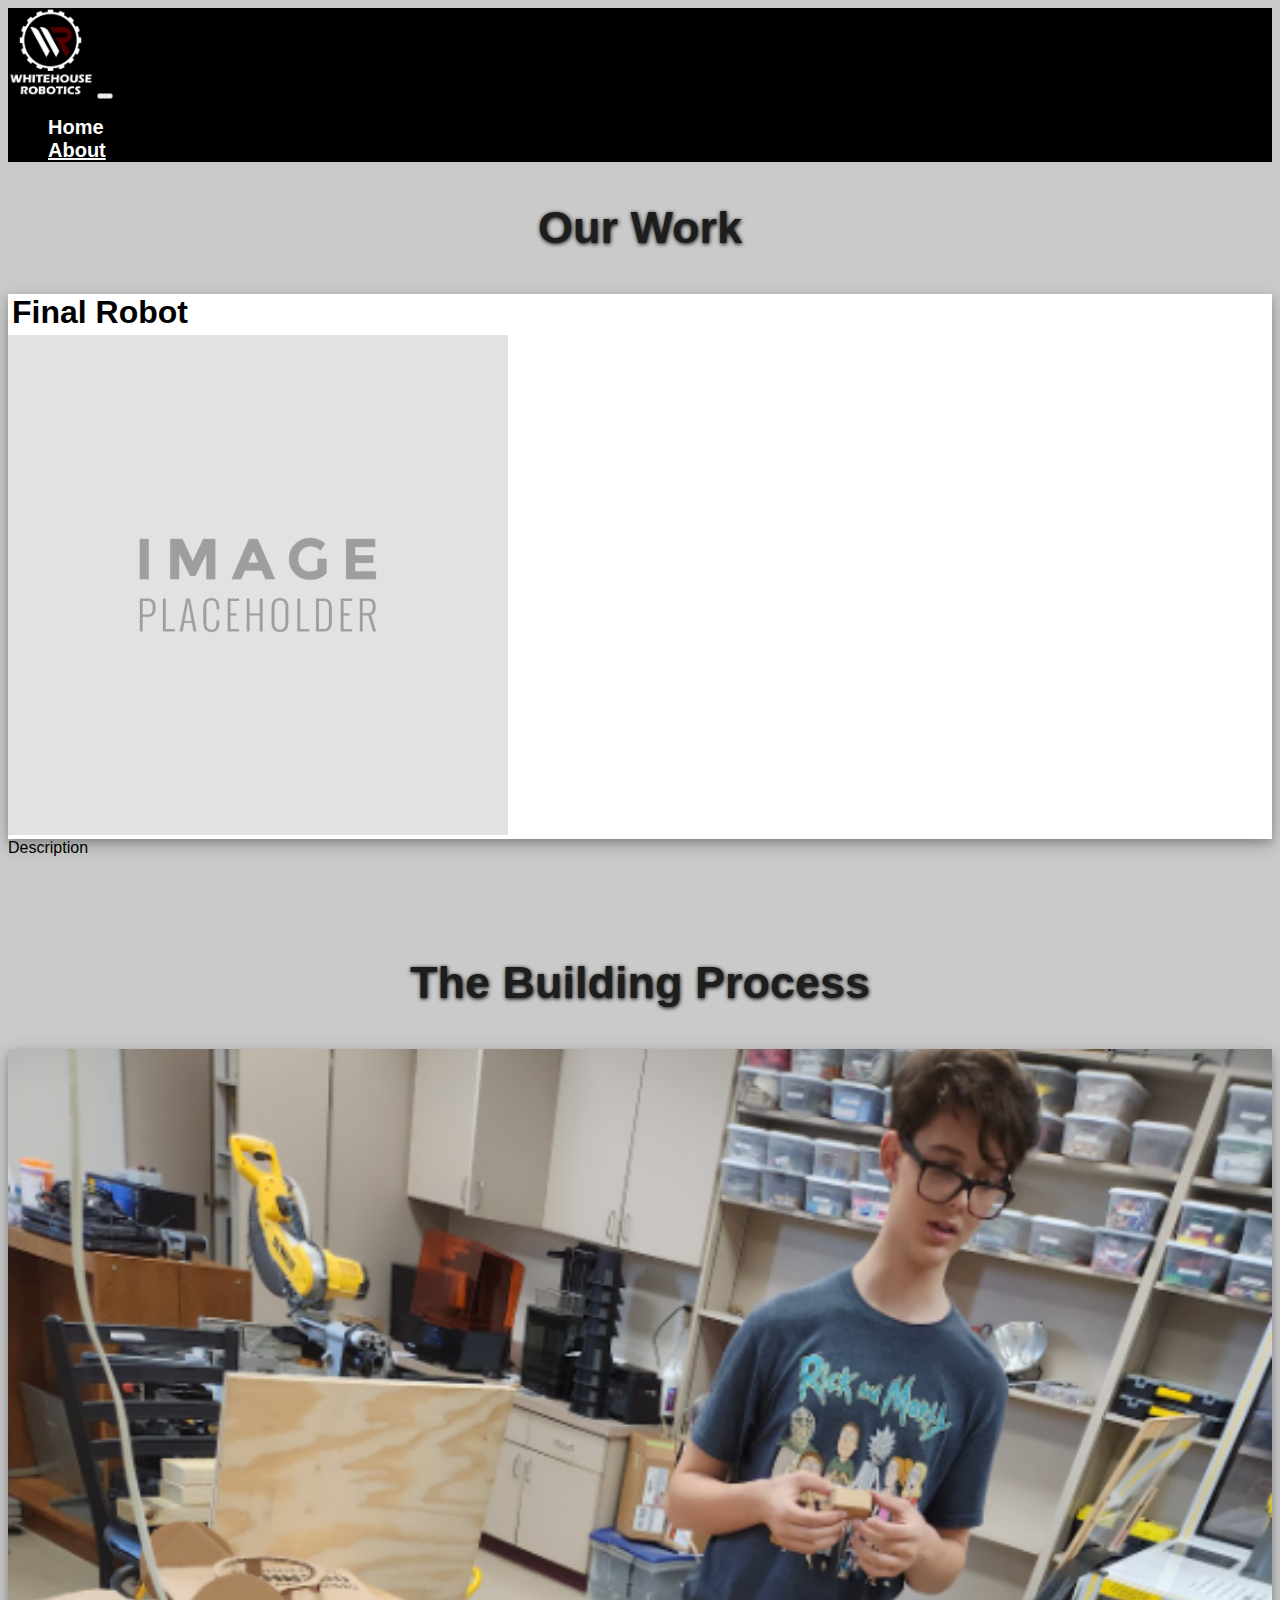
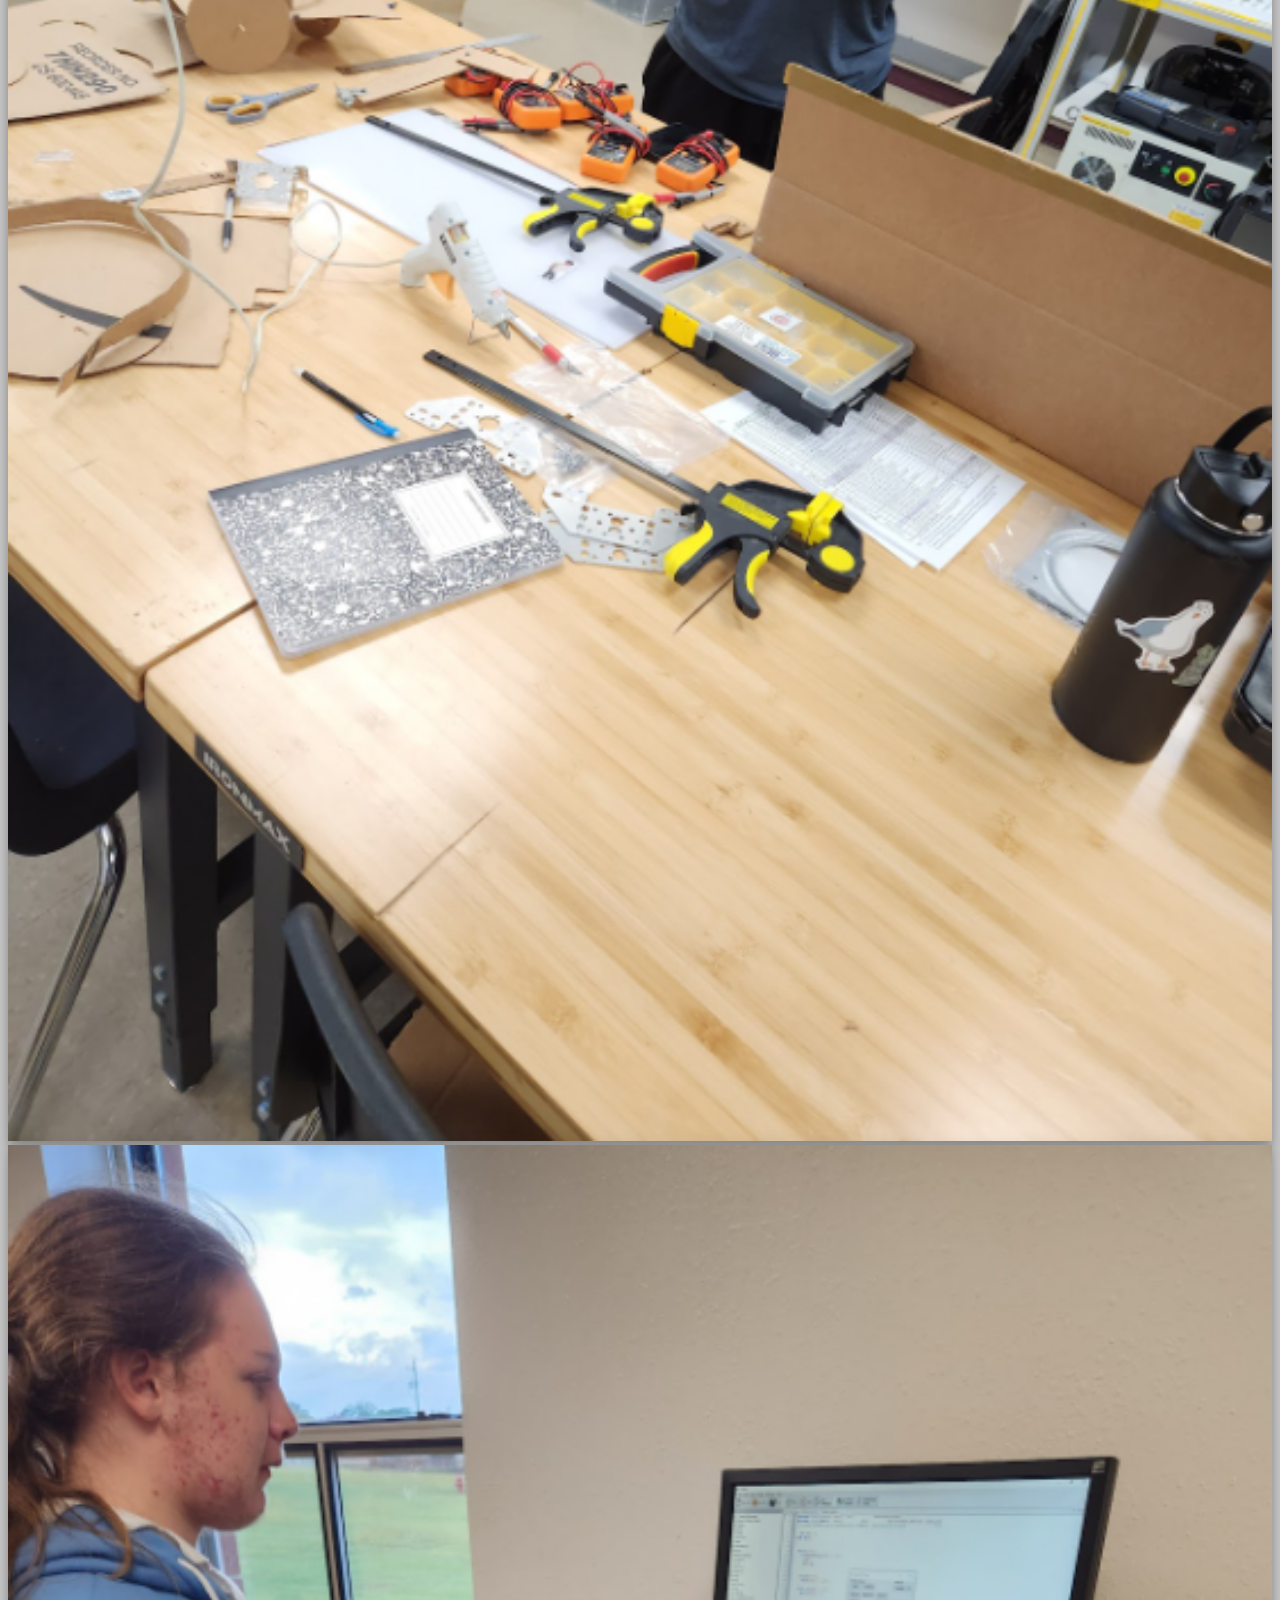
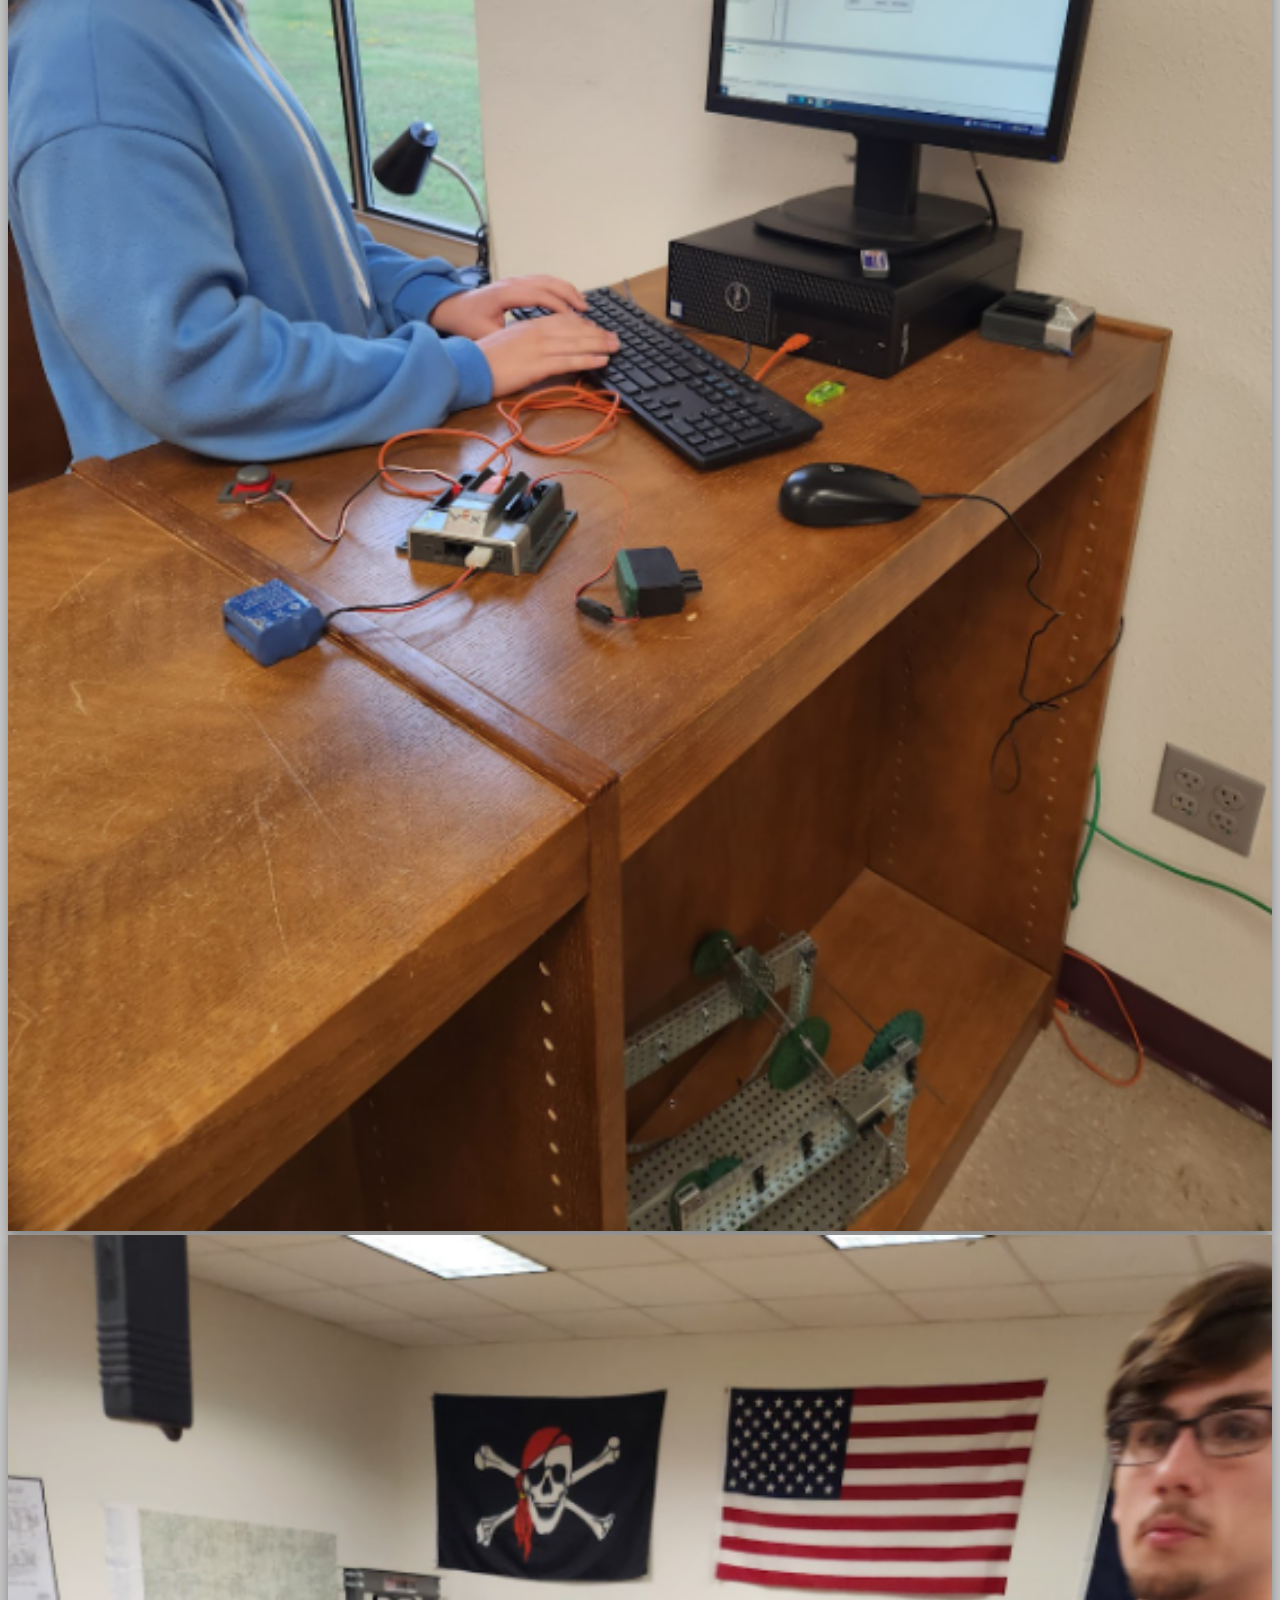
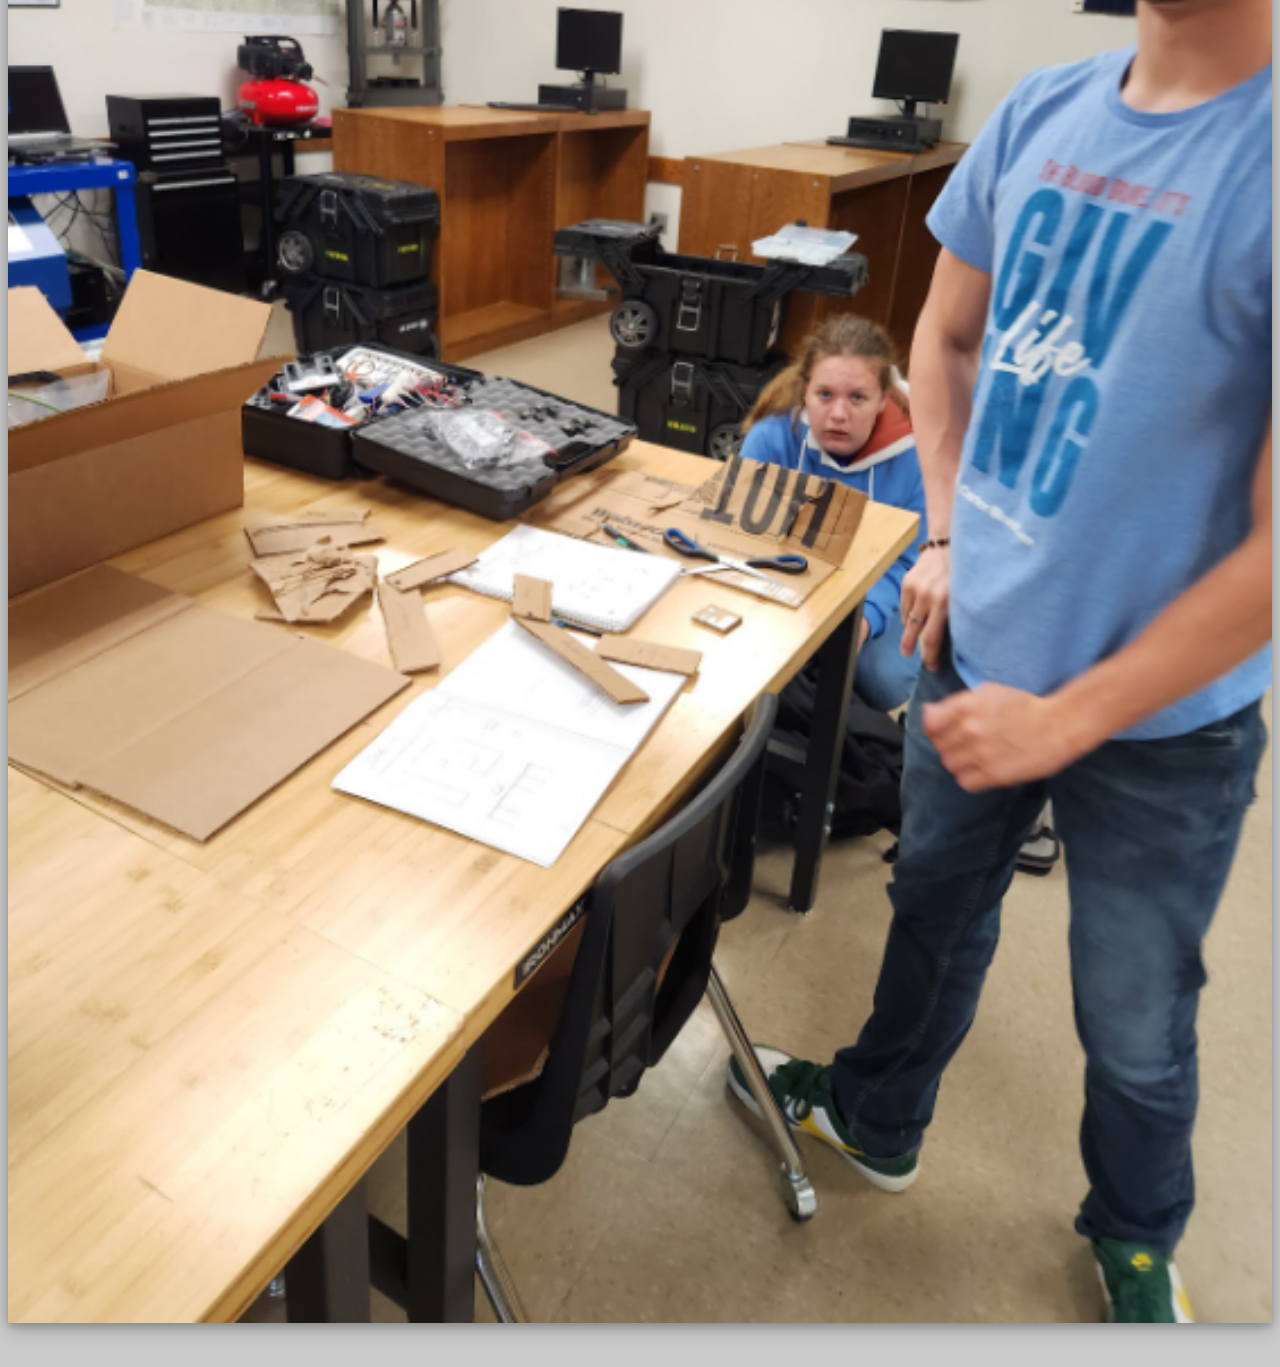
==== commit 285a3e8a: "Removed Community page link from all pages" ====
--- a/index.html
+++ b/index.html
@@ -1,103 +1,103 @@
 <!DOCTYPE html>
 <html lang="en">
-  <head>
-    <meta charset="UTF-8" />
-    <meta http-equiv="X-UA-Compatible" content="IE=edge" />
-    <meta name="viewport" content="width=device-width, initial-scale=1.0" />
-    <title>Whitehouse Robotics | Home</title>
-    <link
-      href="https://cdn.jsdelivr.net/npm/bootstrap@5.3.2/dist/css/bootstrap.min.css"
-      rel="stylesheet"
-      integrity="sha384-T3c6CoIi6uLrA9TneNEoa7RxnatzjcDSCmG1MXxSR1GAsXEV/Dwwykc2MPK8M2HN"
-      crossorigin="anonymous"
-    />
-    <link href="index.css" rel="stylesheet" />
-  </head>
-  <body>
-    <nav
-      class="navbar navbar-expand-lg sticky-top"
-      style="background-color: #000000"
-    >
-      <div class="container-fluid">
-        <img src="RoboticsLogo.png" alt="logo" class="logo" />
-        <button
-          class="navbar-toggler"
-          type="button"
-          data-bs-toggle="collapse"
-          data-bs-target="#navbarNav"
-          aria-controls="navbarNav"
-          aria-expanded="false"
-          aria-label="Toggle navigation"
-        >
-          <span class="navbar-toggler-icon"></span>
-        </button>
-        <div class="collapse navbar-collapse" id="navbarNav">
-          <ul class="navbar-nav">
-            <li class="nav-item">
-              <div class="nav-link link" aria-current="page">Home</div>
-            </li>
-            <li class="nav-item">
-              <a class="nav-link link" aria-current="page" href="about.html"
-                >About</a
-              >
-            </li>
-            <li class="nav-item">
+	<head>
+		<meta charset="UTF-8" />
+		<meta http-equiv="X-UA-Compatible" content="IE=edge" />
+		<meta name="viewport" content="width=device-width, initial-scale=1.0" />
+		<title>Whitehouse Robotics | Home</title>
+		<link
+			href="https://cdn.jsdelivr.net/npm/bootstrap@5.3.2/dist/css/bootstrap.min.css"
+			rel="stylesheet"
+			integrity="sha384-T3c6CoIi6uLrA9TneNEoa7RxnatzjcDSCmG1MXxSR1GAsXEV/Dwwykc2MPK8M2HN"
+			crossorigin="anonymous"
+		/>
+		<link href="index.css" rel="stylesheet" />
+	</head>
+	<body>
+		<nav
+			class="navbar navbar-expand-lg sticky-top"
+			style="background-color: #000000"
+		>
+			<div class="container-fluid">
+				<img src="RoboticsLogo.png" alt="logo" class="logo" />
+				<button
+					class="navbar-toggler"
+					type="button"
+					data-bs-toggle="collapse"
+					data-bs-target="#navbarNav"
+					aria-controls="navbarNav"
+					aria-expanded="false"
+					aria-label="Toggle navigation"
+				>
+					<span class="navbar-toggler-icon"></span>
+				</button>
+				<div class="collapse navbar-collapse" id="navbarNav">
+					<ul class="navbar-nav">
+						<li class="nav-item">
+							<div class="nav-link link" aria-current="page">Home</div>
+						</li>
+						<li class="nav-item">
+							<a class="nav-link link" aria-current="page" href="about.html"
+								>About</a
+							>
+						</li>
+						<!-- <li class="nav-item">
               <a class="nav-link link" aria-current="page" href="community.html"
                 >Community</a
               >
-            </li>
-          </ul>
-        </div>
-      </div>
-    </nav>
+            </li> -->
+					</ul>
+				</div>
+			</div>
+		</nav>
 
-    <h1 class="spacing mainTitle">Our Work</h1>
+		<h1 class="spacing mainTitle">Our Work</h1>
 
-    <div class="container text-center spacing">
-      <div class="row">
-        <div class="col">
-          <div class="card">
-            <h1 class="cardTitle">Final Robot</h1>
-            <img src="placeholder.jpg" alt="Final Robot" />
-          </div>
-        </div>
-        <div class="col">Description</div>
-      </div>
-    </div>
+		<div class="container text-center spacing">
+			<div class="row">
+				<div class="col">
+					<div class="card">
+						<h1 class="cardTitle">Final Robot</h1>
+						<img src="placeholder.jpg" alt="Final Robot" />
+					</div>
+				</div>
+				<div class="col">Description</div>
+			</div>
+		</div>
 
-    <h1 class="extraSpacing mainTitle">The Building Process</h1>
+		<h1 class="extraSpacing mainTitle">The Building Process</h1>
 
-    <div class="container text-center spacing">
-      <div class="row">
-        <div class="col">
-          <img
-            src="RoboticsBuild1.png"
-            alt="Final Robot"
-            class="card buildingProcess"
-          />
-        </div>
-        <div class="col">
-          <img
-            src="RobotBuild2.png"
-            alt="Final Robot"
-            class="card buildingProcess"
-          />
-        </div>
-        <div class="col">
-          <img
-            src="RobotBuild3.png"
-            alt="Final Robot"
-            class="card buildingProcess"
-          />
-        </div>
-      </div>
-    </div>
+		<div class="container text-center spacing">
+			<div class="row">
+				<div class="col">
+					<img
+						src="RoboticsBuild1.png"
+						alt="Final Robot"
+						class="card buildingProcess"
+					/>
+				</div>
+				<div class="col">
+					<img
+						src="RobotBuild2.png"
+						alt="Final Robot"
+						class="card buildingProcess"
+					/>
+				</div>
+				<div class="col">
+					<img
+						src="RobotBuild3.png"
+						alt="Final Robot"
+						class="card buildingProcess"
+					/>
+				</div>
+			</div>
+		</div>
 
-    <div class="endpage"></div>
-    <script
-      src="https://cdn.jsdelivr.net/npm/bootstrap@5.3.2/dist/js/bootstrap.bundle.min.js"
-      integrity="sha384-C6RzsynM9kWDrMNeT87bh95OGNyZPhcTNXj1NW7RuBCsyN/o0jlpcV8Qyq46cDfL"
-      crossorigin="anonymous"
-    ></script>
-  </body>
+		<div class="endpage"></div>
+		<script
+			src="https://cdn.jsdelivr.net/npm/bootstrap@5.3.2/dist/js/bootstrap.bundle.min.js"
+			integrity="sha384-C6RzsynM9kWDrMNeT87bh95OGNyZPhcTNXj1NW7RuBCsyN/o0jlpcV8Qyq46cDfL"
+			crossorigin="anonymous"
+		></script>
+	</body>
 </html>
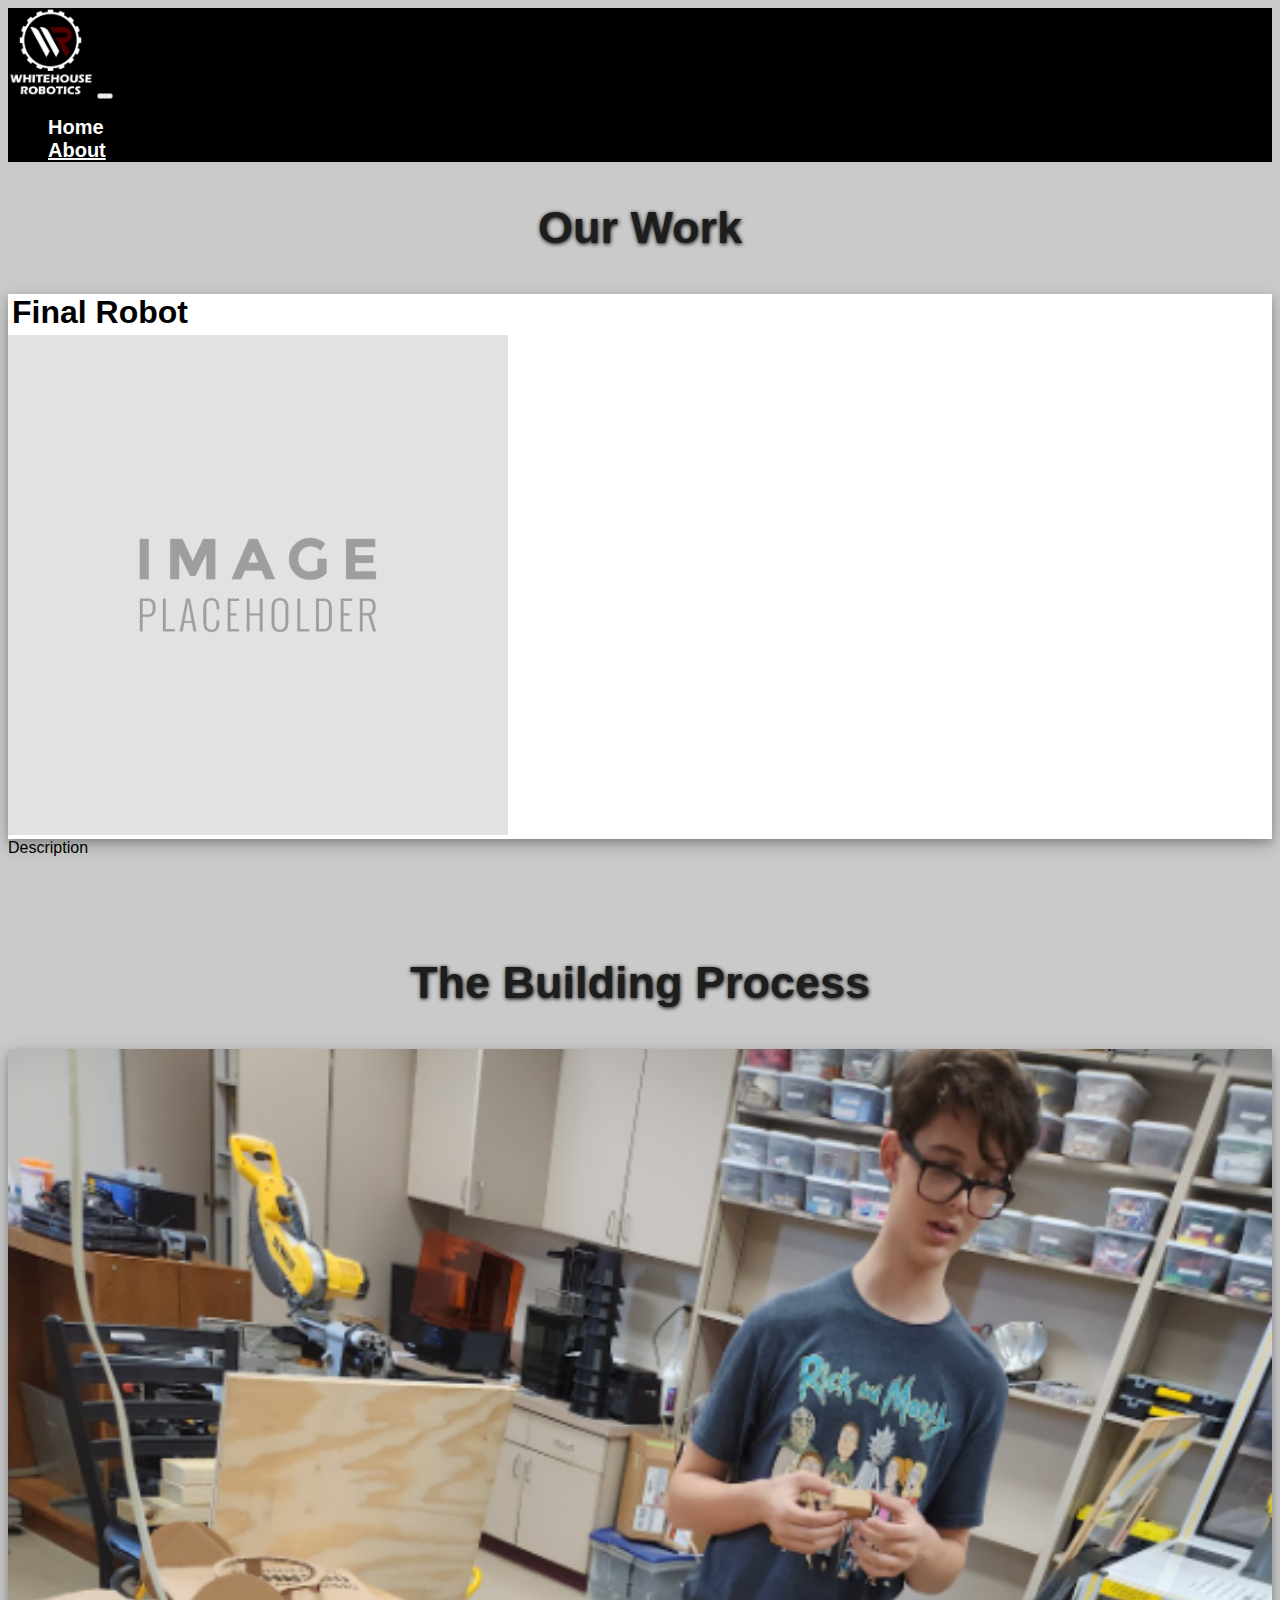
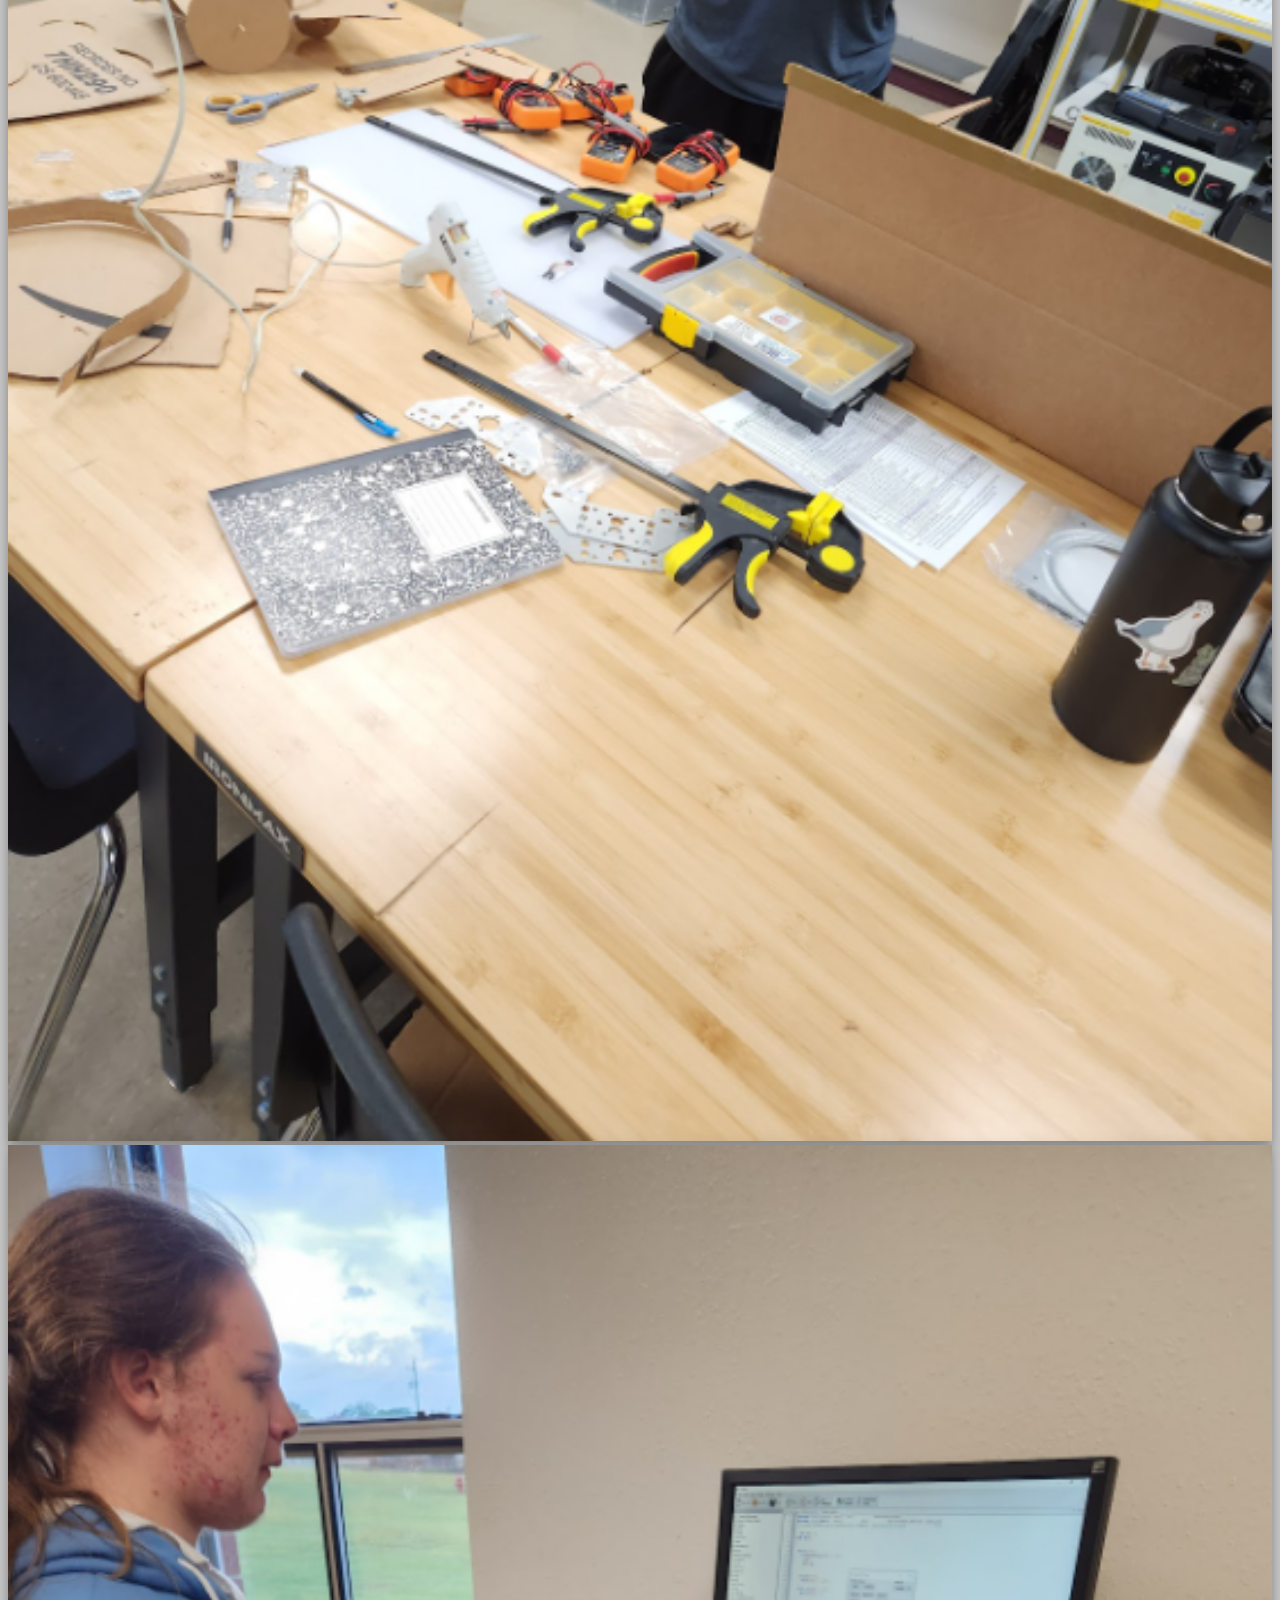
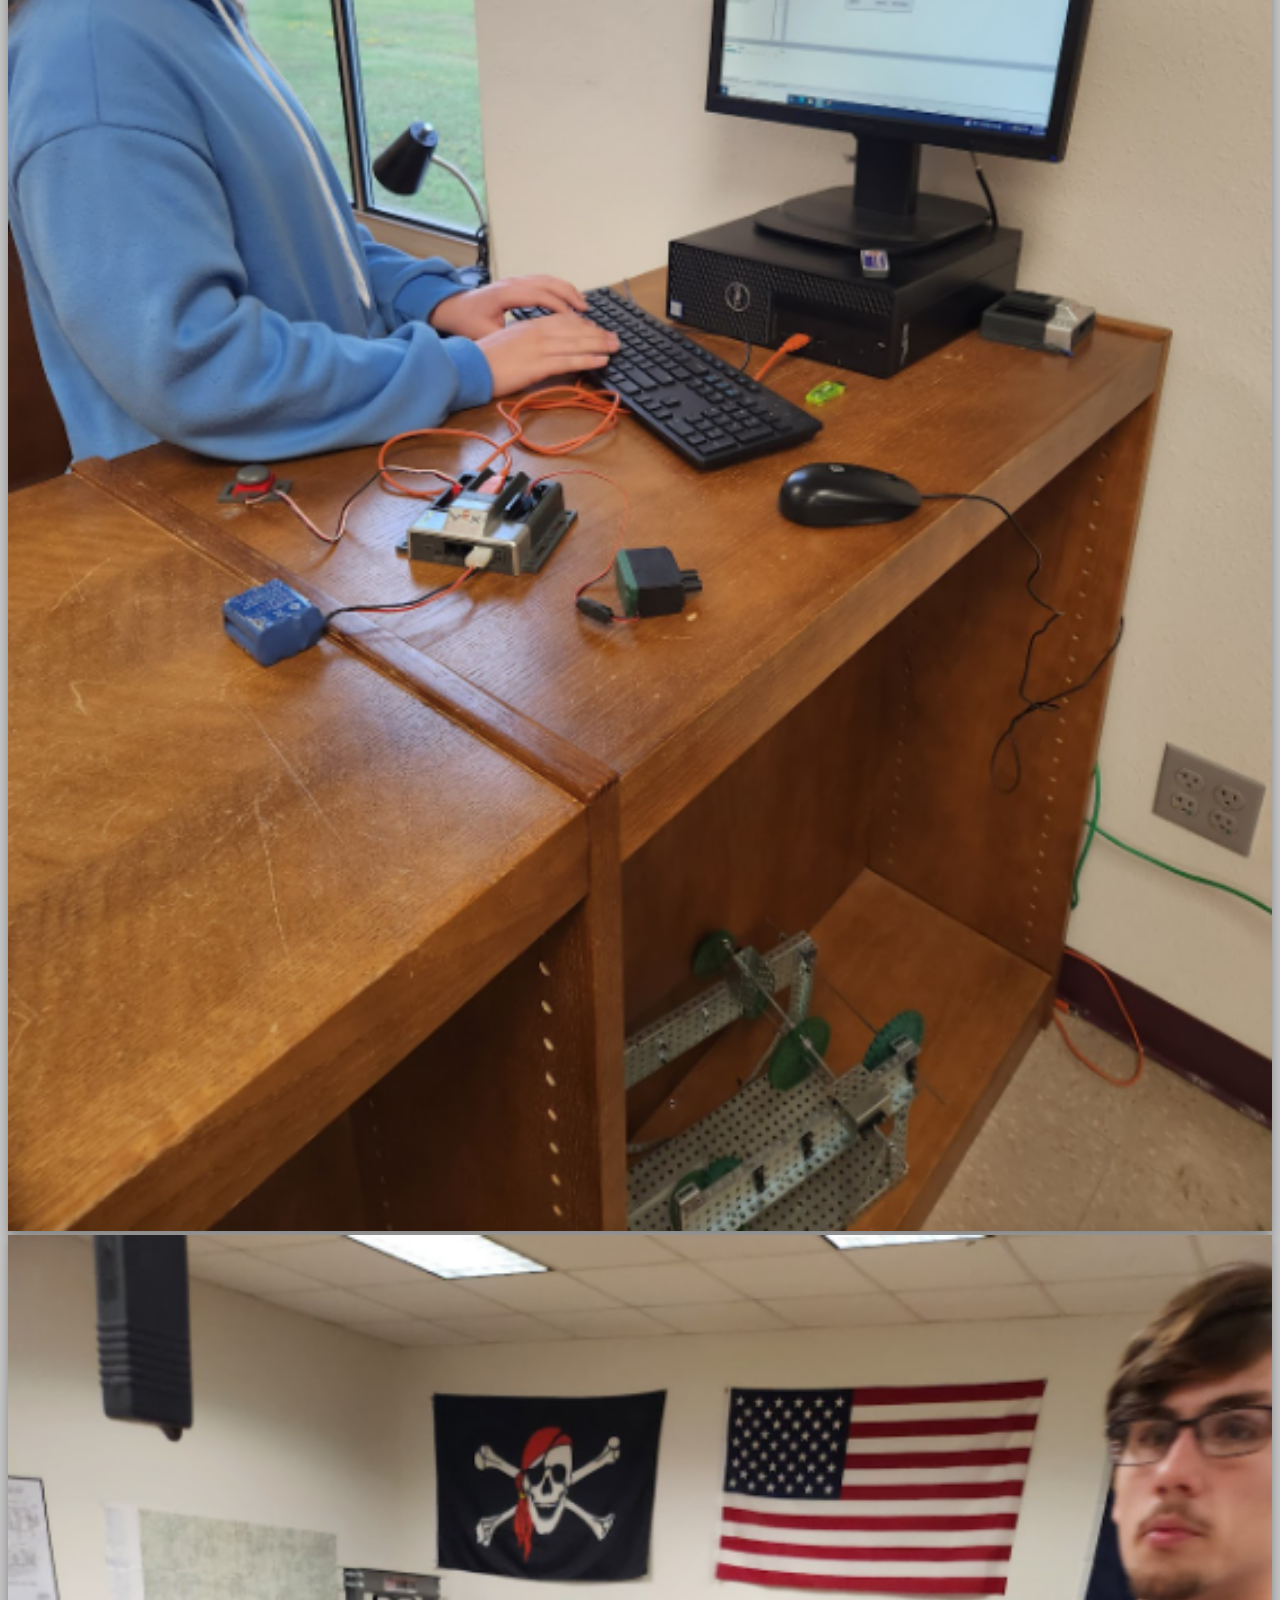
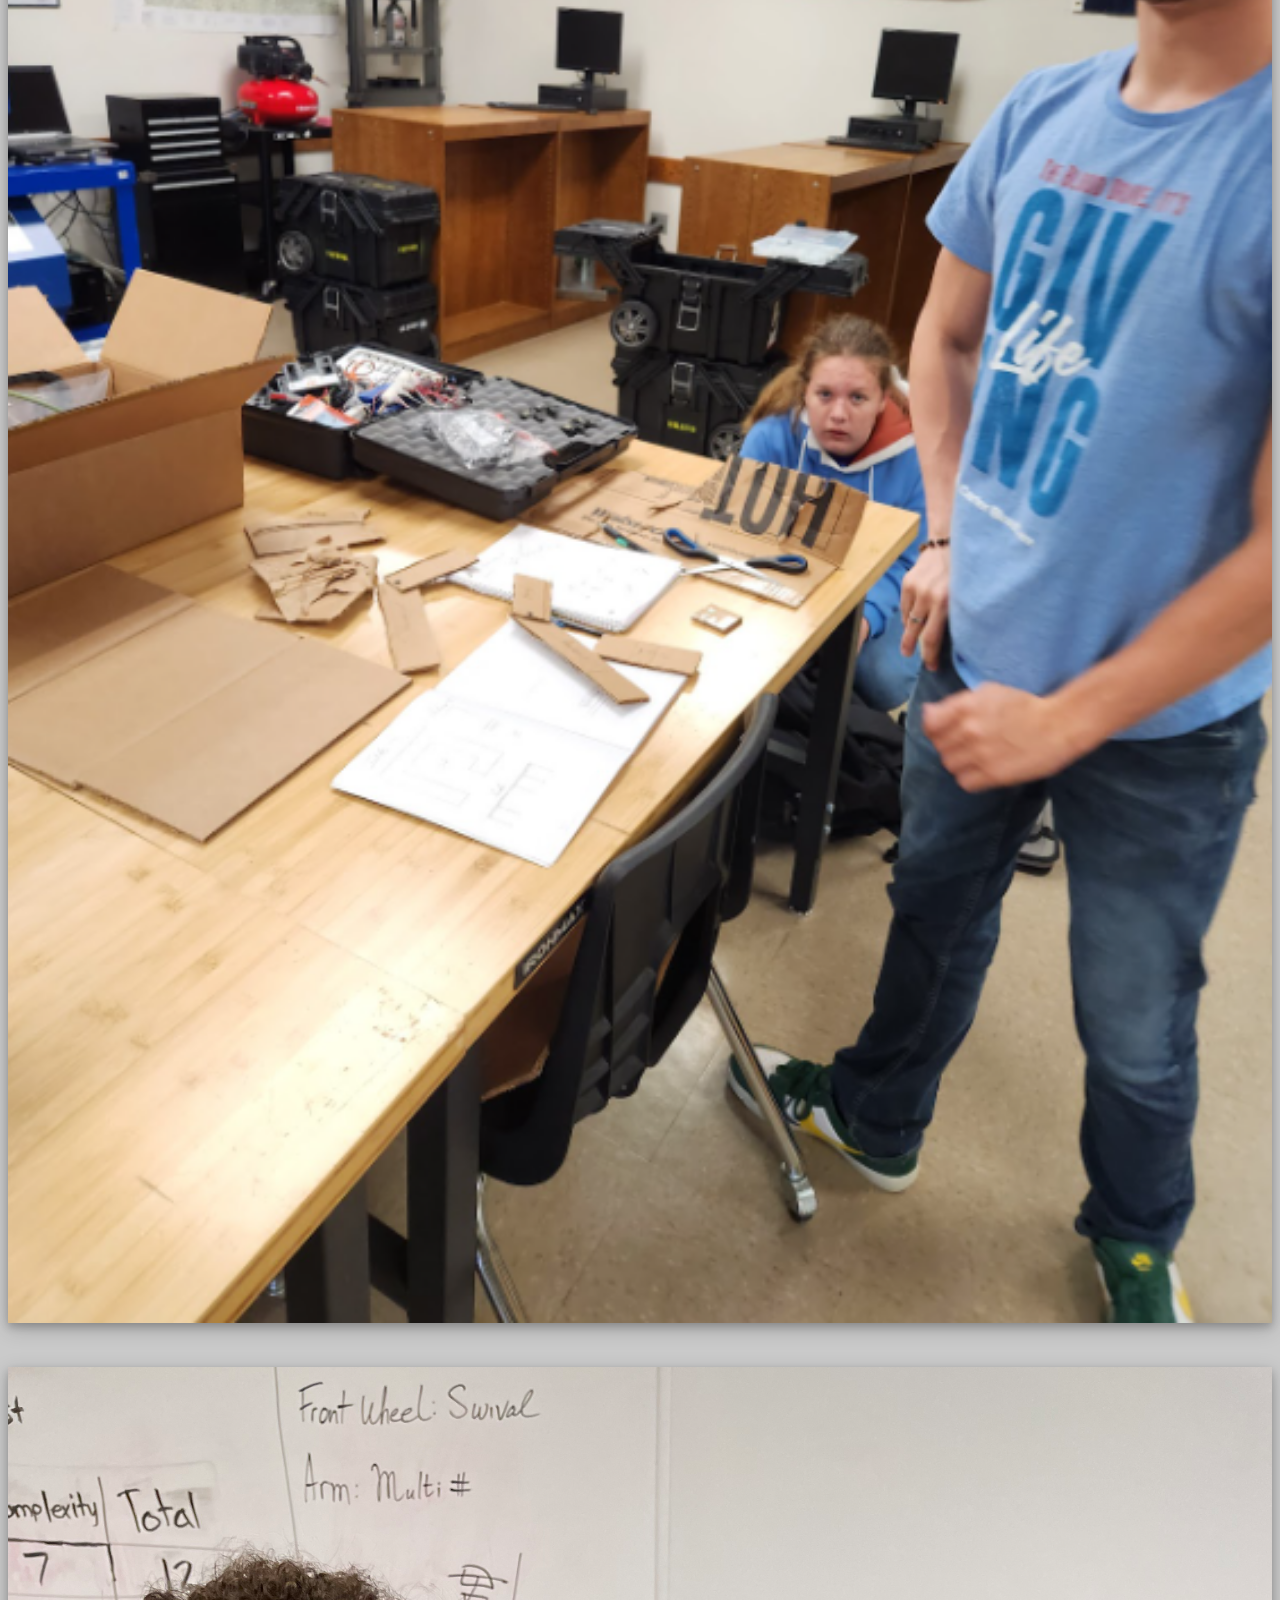
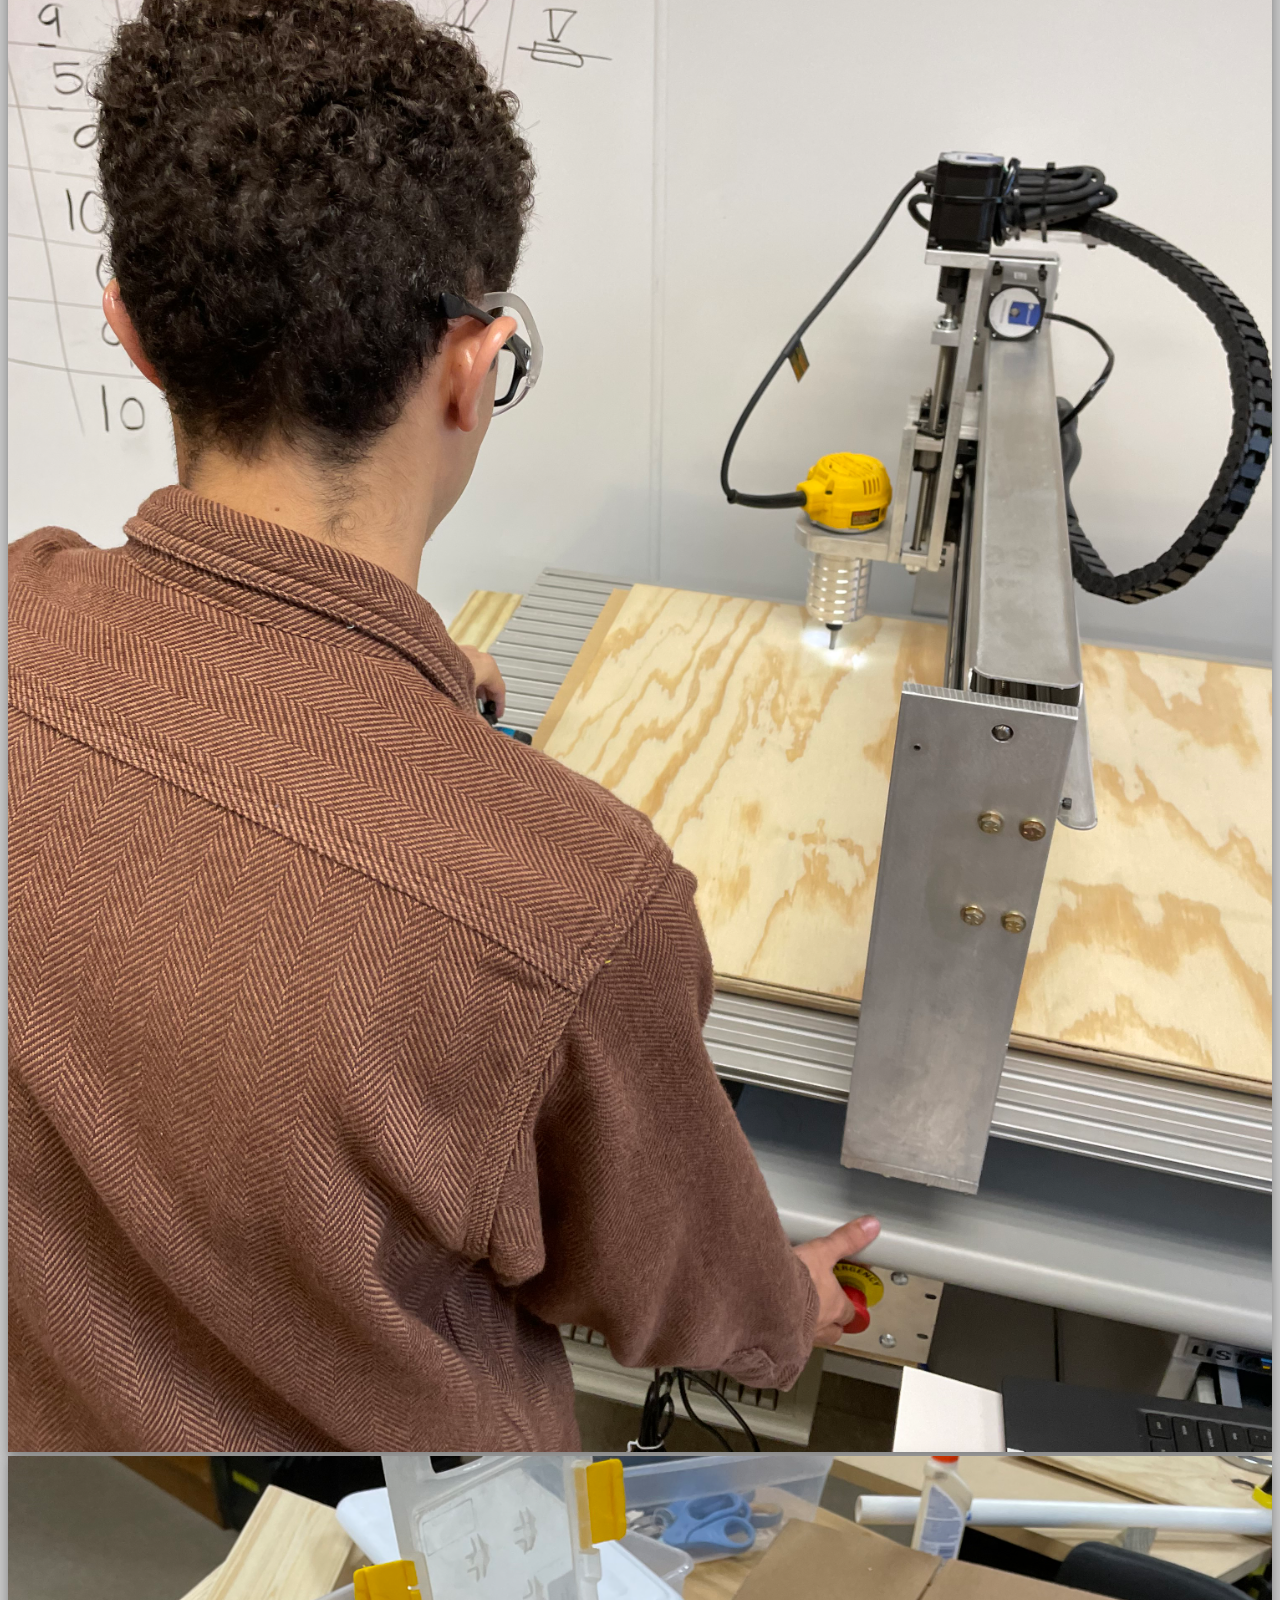
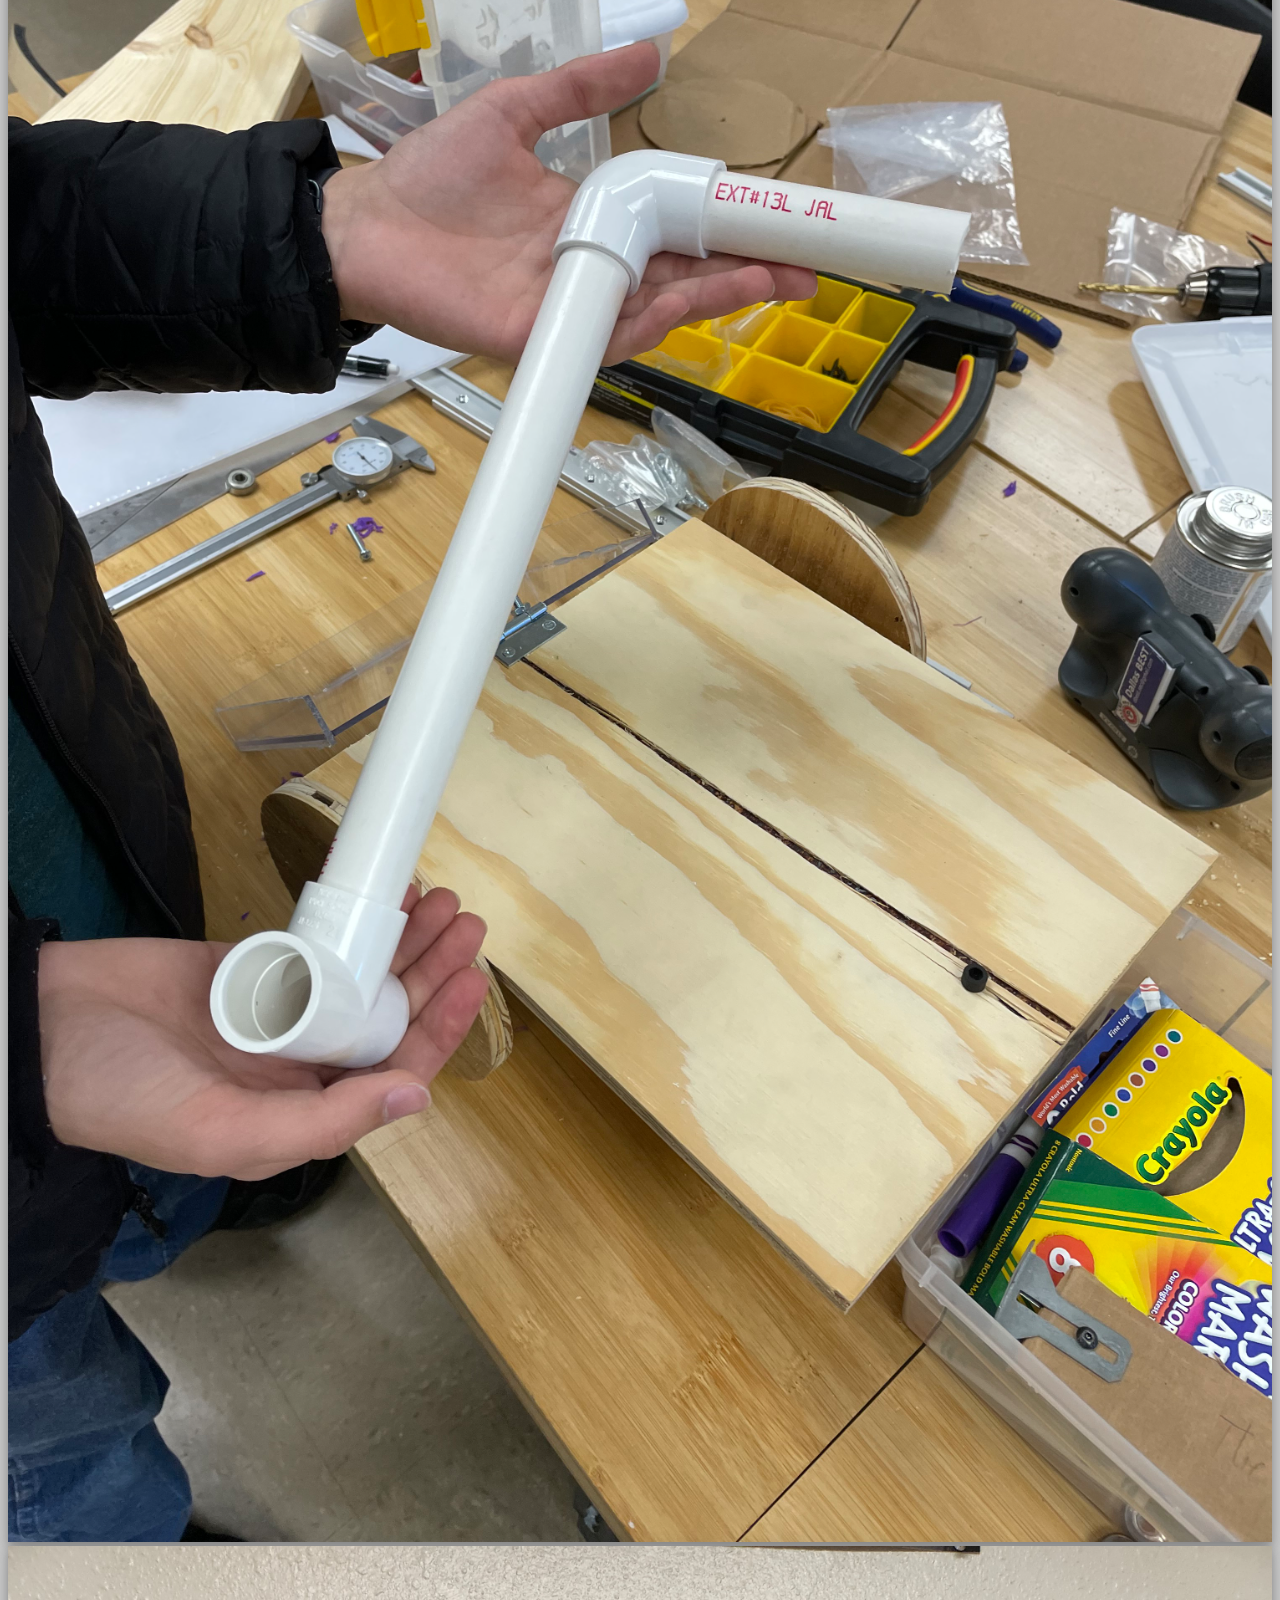
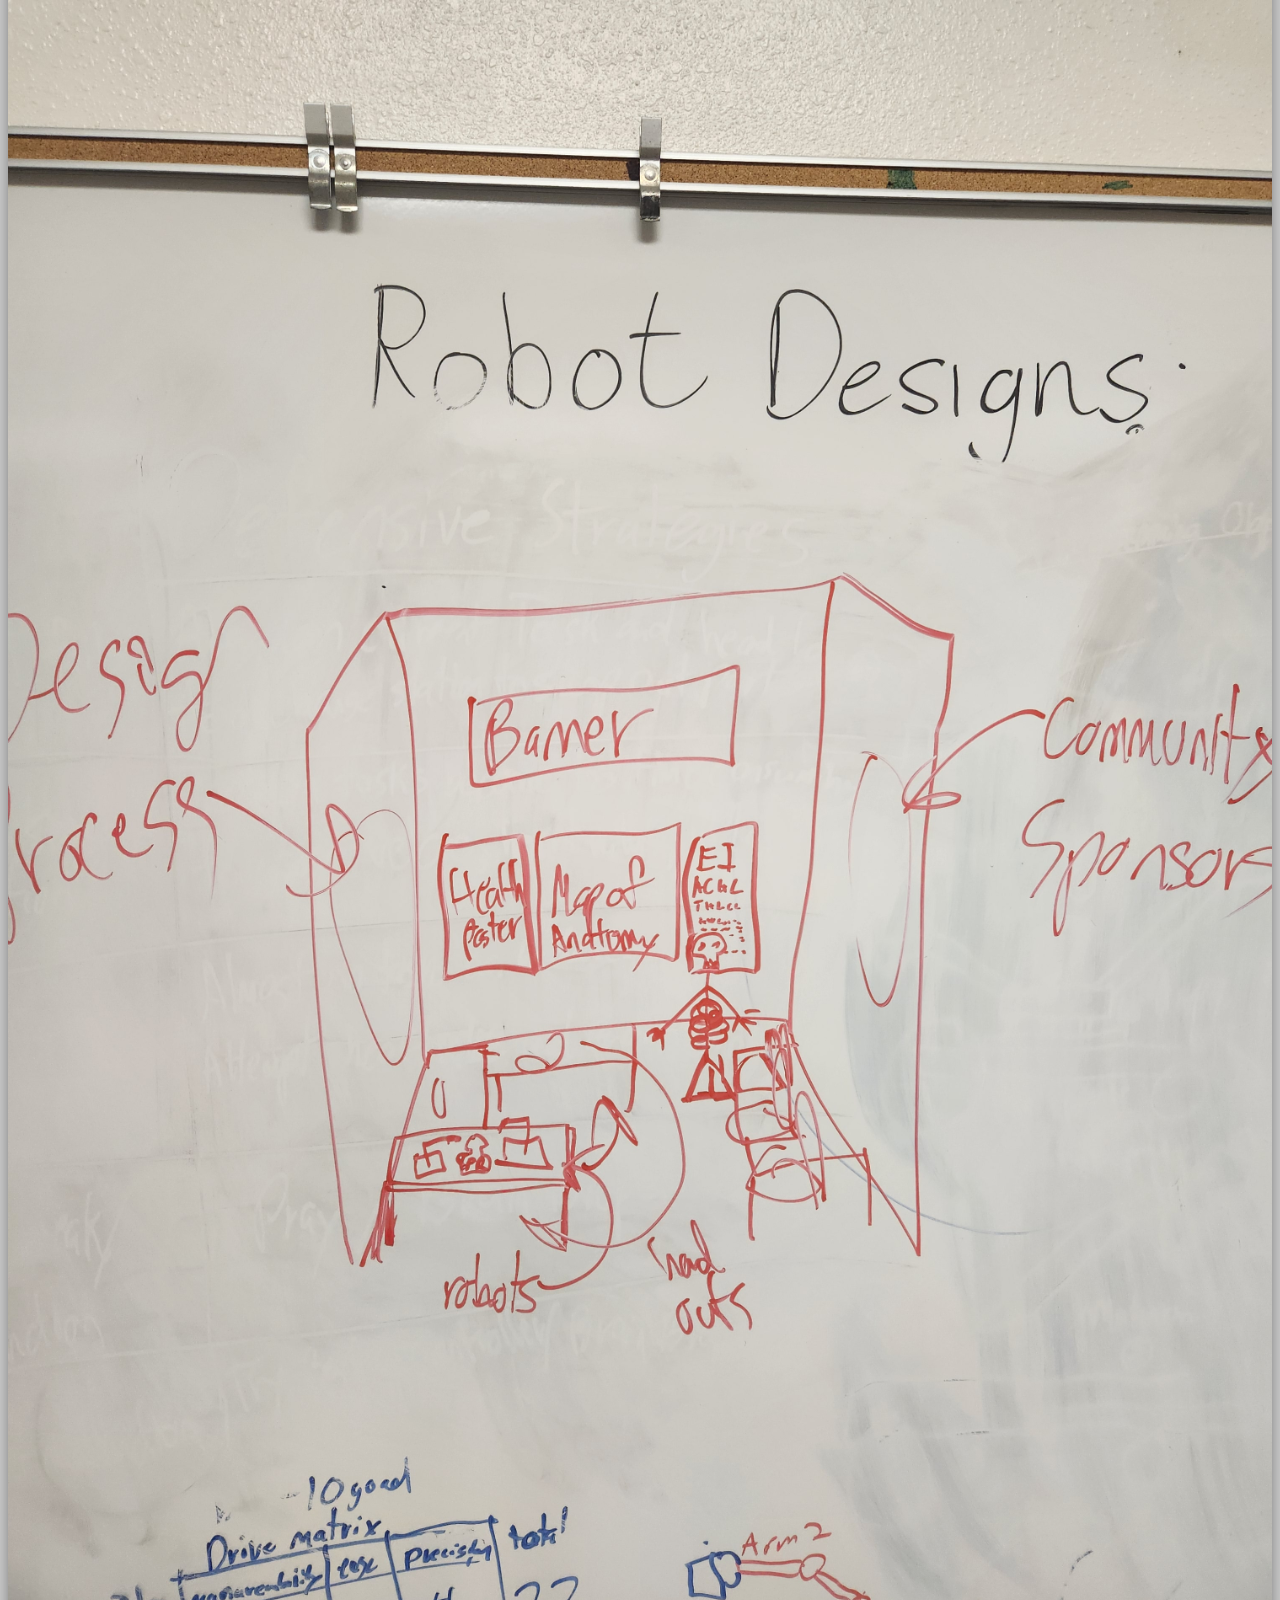
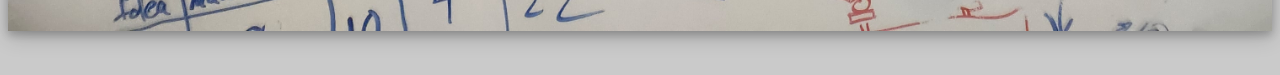
==== commit fd377942: "Add 2nd row pictures" ====
--- a/index.html
+++ b/index.html
@@ -93,6 +93,32 @@
 			</div>
 		</div>
 
+		<div class="container text-center spacing">
+			<div class="row">
+				<div class="col">
+					<img
+						src="cutting.jpg"
+						alt="Final Robot"
+						class="card buildingProcess"
+					/>
+				</div>
+				<div class="col">
+					<img
+						src="pvcArm.jpg"
+						alt="Final Robot"
+						class="card buildingProcess"
+					/>
+				</div>
+				<div class="col">
+					<img
+						src="designs.jpg"
+						alt="Final Robot"
+						class="card buildingProcess"
+					/>
+				</div>
+			</div>
+		</div>
+
 		<div class="endpage"></div>
 		<script
 			src="https://cdn.jsdelivr.net/npm/bootstrap@5.3.2/dist/js/bootstrap.bundle.min.js"
